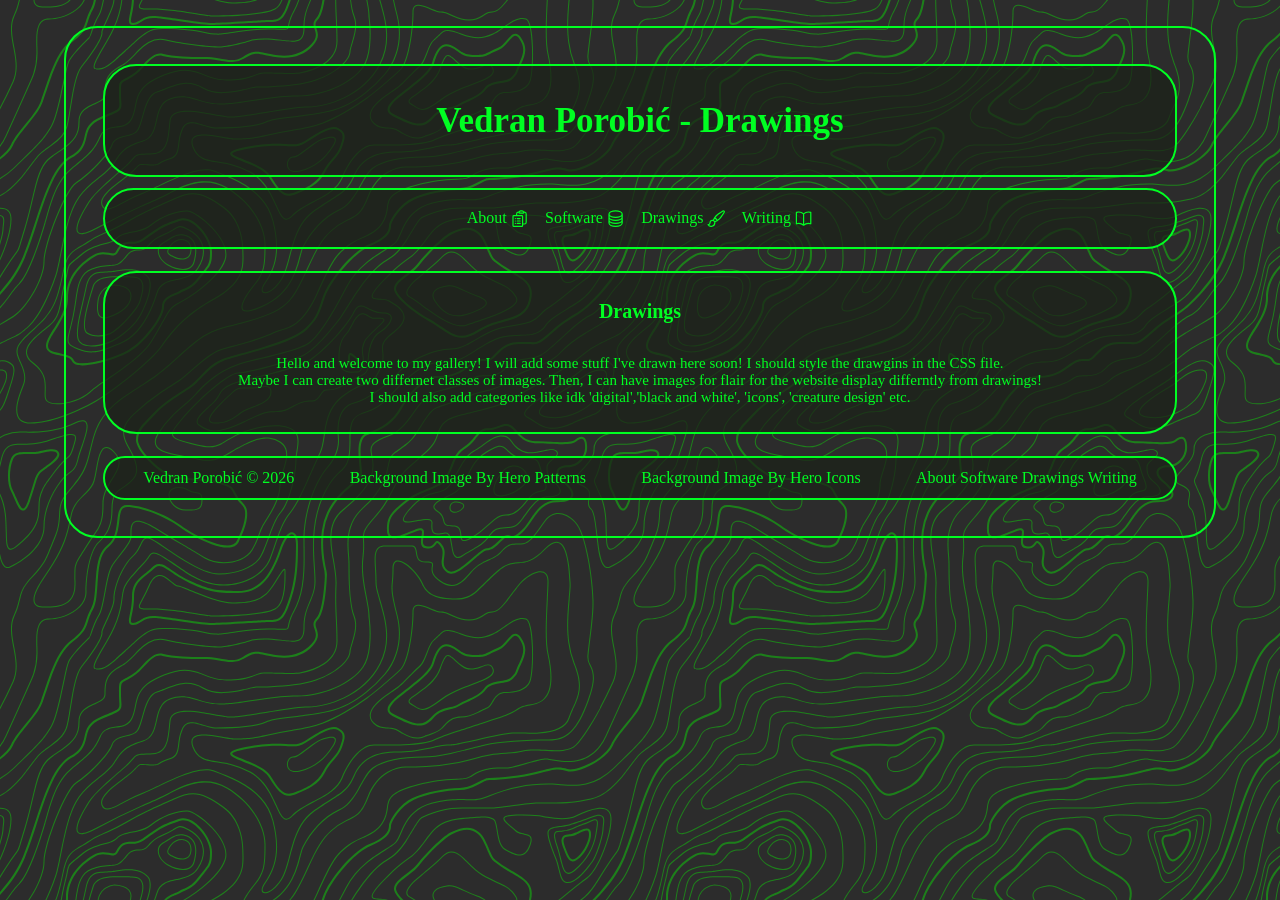
==== page_drawings.html @ f45a0b67 "Added WIP pages for each section, index.html now links to them." ====
<!DOCTYPE html>
<html>
<head>
    <meta charset="UTF-8">
    <meta name="viewport" content="width=device-width, initial-scale=1.0">
    <link rel="stylesheet" href="styles.css">
    <link rel="icon" type="image/x-icon" href="favicon.ico">
    <title>Vedran Porobic Portfolio</title>
</head>

<body>
    <header>
        <h1>Vedran Porobić - Drawings</h1>
    </header>

    <ul>
        <li><a href="index.html">About <svg xmlns="http://www.w3.org/2000/svg" fill="none" viewBox="0 0 24 24" stroke-width="1.5" stroke="currentColor" class="link_icon">
  <path stroke-linecap="round" stroke-linejoin="round" d="M9 12h3.75M9 15h3.75M9 18h3.75m3 .75H18a2.25 2.25 0 0 0 2.25-2.25V6.108c0-1.135-.845-2.098-1.976-2.192a48.424 48.424 0 0 0-1.123-.08m-5.801 0c-.065.21-.1.433-.1.664 0 .414.336.75.75.75h4.5a.75.75 0 0 0 .75-.75 2.25 2.25 0 0 0-.1-.664m-5.8 0A2.251 2.251 0 0 1 13.5 2.25H15c1.012 0 1.867.668 2.15 1.586m-5.8 0c-.376.023-.75.05-1.124.08C9.095 4.01 8.25 4.973 8.25 6.108V8.25m0 0H4.875c-.621 0-1.125.504-1.125 1.125v11.25c0 .621.504 1.125 1.125 1.125h9.75c.621 0 1.125-.504 1.125-1.125V9.375c0-.621-.504-1.125-1.125-1.125H8.25ZM6.75 12h.008v.008H6.75V12Zm0 3h.008v.008H6.75V15Zm0 3h.008v.008H6.75V18Z" />
</svg></a></li>
        <li><a href="page_software.html">Software <svg xmlns="http://www.w3.org/2000/svg" fill="none" viewBox="0 0 24 24" stroke-width="1.5" stroke="currentColor" class="link_icon">
  <path stroke-linecap="round" stroke-linejoin="round" d="M20.25 6.375c0 2.278-3.694 4.125-8.25 4.125S3.75 8.653 3.75 6.375m16.5 0c0-2.278-3.694-4.125-8.25-4.125S3.75 4.097 3.75 6.375m16.5 0v11.25c0 2.278-3.694 4.125-8.25 4.125s-8.25-1.847-8.25-4.125V6.375m16.5 0v3.75m-16.5-3.75v3.75m16.5 0v3.75C20.25 16.153 16.556 18 12 18s-8.25-1.847-8.25-4.125v-3.75m16.5 0c0 2.278-3.694 4.125-8.25 4.125s-8.25-1.847-8.25-4.125" />
</svg></a></li>
        <li><a href="page_drawings.html">Drawings <svg xmlns="http://www.w3.org/2000/svg" fill="none" viewBox="0 0 24 24" stroke-width="1.5" stroke="currentColor" class="link_icon">
  <path stroke-linecap="round" stroke-linejoin="round" d="M9.53 16.122a3 3 0 0 0-5.78 1.128 2.25 2.25 0 0 1-2.4 2.245 4.5 4.5 0 0 0 8.4-2.245c0-.399-.078-.78-.22-1.128Zm0 0a15.998 15.998 0 0 0 3.388-1.62m-5.043-.025a15.994 15.994 0 0 1 1.622-3.395m3.42 3.42a15.995 15.995 0 0 0 4.764-4.648l3.876-5.814a1.151 1.151 0 0 0-1.597-1.597L14.146 6.32a15.996 15.996 0 0 0-4.649 4.763m3.42 3.42a6.776 6.776 0 0 0-3.42-3.42" />
</svg></a></li>
        <li><a href="page_writing.html">Writing <svg xmlns="http://www.w3.org/2000/svg" fill="none" viewBox="0 0 24 24" stroke-width="1.5" stroke="currentColor" class="link_icon">
  <path stroke-linecap="round" stroke-linejoin="round" d="M12 6.042A8.967 8.967 0 0 0 6 3.75c-1.052 0-2.062.18-3 .512v14.25A8.987 8.987 0 0 1 6 18c2.305 0 4.408.867 6 2.292m0-14.25a8.966 8.966 0 0 1 6-2.292c1.052 0 2.062.18 3 .512v14.25A8.987 8.987 0 0 0 18 18a8.967 8.967 0 0 0-6 2.292m0-14.25v14.25" />
</svg></a></li>
    </ul>

    <div class="box">
        <div>
            <h2>Drawings</h2>
            <p>
                Hello and welcome to my gallery! I will add some stuff I've drawn here soon! I should style the drawgins in the CSS file.<br>
                Maybe I can create two differnet classes of images. Then, I can have images for flair for the website display differntly from drawings!<br>
                I should also add categories like idk 'digital','black and white', 'icons', 'creature design' etc.
            </p>
        </div>
    </div>

    <footer>
        <div style="display: flex; align-items: center; justify-content: space-around;">
            <span>Vedran Porobić © 2026</span>
            <a class="footer_link" href="https://heropatterns.com/">Background Image By Hero Patterns</a>
            <a class="footer_link" href="https://heroicons.com/">Background Image By Hero Icons</a>
            <div>
                <a class="footer_link" href=#about>About</a> 
                <a class="footer_link" href=#software>Software</a> 
                <a class="footer_link" href=#drawings>Drawings</a> 
                <a class="footer_link" href=#writing>Writing</a>
            </div>
        </div>
    </footer>

</body>
</html>
---- styles.css ----
* {
  box-sizing: border-box;
}

body {
  background-image: url("data:image/svg+xml,%3Csvg xmlns='http://www.w3.org/2000/svg' width='600' height='600' viewBox='0 0 600 600'%3E%3Cpath fill='%2304ff00' fill-opacity='0.4' d='M600 325.1v-1.17c-6.5 3.83-13.06 7.64-14.68 8.64-10.6 6.56-18.57 12.56-24.68 19.09-5.58 5.95-12.44 10.06-22.42 14.15-1.45.6-2.96 1.2-4.83 1.9l-4.75 1.82c-9.78 3.75-14.8 6.27-18.98 10.1-4.23 3.88-9.65 6.6-16.77 8.84-1.95.6-3.99 1.17-6.47 1.8l-6.14 1.53c-5.29 1.35-8.3 2.37-10.54 3.78-3.08 1.92-6.63 3.26-12.74 5.03a384.1 384.1 0 0 1-4.82 1.36c-2.04.58-3.6 1.04-5.17 1.52a110.03 110.03 0 0 0-11.2 4.05c-2.7 1.15-5.5 3.93-8.78 8.4a157.68 157.68 0 0 0-6.15 9.2c-5.75 9.07-7.58 11.74-10.24 14.51a50.97 50.97 0 0 1-4.6 4.22c-2.33 1.9-10.39 7.54-11.81 8.74a14.68 14.68 0 0 0-3.67 4.15c-1.24 2.3-1.9 4.57-2.78 8.87-2.17 10.61-3.52 14.81-8.2 22.1-4.07 6.33-6.8 9.88-9.83 12.99-.47.48-.95.96-1.5 1.48l-3.75 3.56c-1.67 1.6-3.18 3.12-4.86 4.9a42.44 42.44 0 0 0-9.89 16.94c-2.5 8.13-2.72 15.47-1.76 27.22.47 5.82.51 6.36.51 8.18 0 10.51.12 17.53.63 25.78.24 4.05.56 7.8.97 11.22h.9c-1.13-9.58-1.5-21.83-1.5-37 0-1.86-.04-2.4-.52-8.26-.94-11.63-.72-18.87 1.73-26.85a41.44 41.44 0 0 1 9.65-16.55c1.67-1.76 3.18-3.27 4.83-4.85.63-.6 3.13-2.96 3.75-3.57a71.6 71.6 0 0 0 1.52-1.5c3.09-3.16 5.86-6.76 9.96-13.15 4.77-7.42 6.15-11.71 8.34-22.44.86-4.21 1.5-6.4 2.68-8.6.68-1.25 1.79-2.48 3.43-3.86 1.38-1.15 9.43-6.8 11.8-8.72 1.71-1.4 3.26-2.81 4.7-4.3 2.72-2.85 4.56-5.54 10.36-14.67a156.9 156.9 0 0 1 6.1-9.15c3.2-4.33 5.9-7.01 8.37-8.07 3.5-1.5 7.06-2.77 11.1-4.02a233.84 233.84 0 0 1 7.6-2.2l2.38-.67c6.19-1.79 9.81-3.16 12.98-5.15 2.14-1.33 5.08-2.33 10.27-3.65l6.14-1.53c2.5-.63 4.55-1.2 6.52-1.82 7.24-2.27 12.79-5.06 17.15-9.05 4.05-3.72 9-6.2 18.66-9.9l4.75-1.82c1.87-.72 3.39-1.31 4.85-1.91 10.1-4.15 17.07-8.32 22.76-14.4 6.05-6.45 13.95-12.4 24.49-18.92 1.56-.96 7.82-4.6 14.15-8.33v-64.58c-4 8.15-8.52 14.85-12.7 17.9-2.51 1.82-5.38 4.02-9.04 6.92a1063.87 1063.87 0 0 0-6.23 4.98l-1.27 1.02a2309.25 2309.25 0 0 1-4.87 3.9c-7.55 6-12.9 10.05-17.61 13.19-3.1 2.06-3.86 2.78-8.06 7.13-5.84 6.07-11.72 8.62-29.15 10.95-11.3 1.5-20.04 4.91-30.75 11.07-1.65.94-7.27 4.27-6.97 4.1-2.7 1.58-4.69 2.69-6.64 3.66-5.63 2.8-10.47 4.17-15.71 4.17-17.13 0-41.44 11.51-51.63 22.83-12.05 13.4-31.42 27.7-45.25 31.16-7.4 1.85-11.85 7.05-14.04 14.69-1.26 4.4-1.58 8.28-1.58 13.82 0 .82.01.98.24 3.63.45 5.18.35 8.72-.77 13.26-1.53 6.2-4.89 12.6-10.59 19.43-13.87 16.65-22.88 46.58-22.88 71.68 0 2.39.02 4.26.06 8.75.12 10.8.1 15.8-.22 21.95-.56 11.18-2.09 20.73-5 29.3h-1.05c2.94-8.56 4.49-18.12 5.05-29.35.31-6.13.34-11.1.22-21.9-.04-4.48-.06-6.36-.06-8.75 0-25.32 9.07-55.47 23.12-72.32 5.6-6.72 8.88-12.99 10.38-19.03 1.09-4.4 1.18-7.85.74-12.93-.23-2.7-.24-2.86-.24-3.72 0-5.62.32-9.57 1.62-14.1 2.28-7.95 6.97-13.44 14.76-15.39 13.6-3.4 32.82-17.59 44.75-30.84C409 360.14 433.58 348.5 451 348.5c5.07 0 9.77-1.33 15.26-4.07 1.93-.96 3.9-2.05 6.58-3.62-.3.18 5.33-3.16 6.98-4.11 10.82-6.21 19.66-9.67 31.11-11.2 17.23-2.3 22.9-4.75 28.57-10.64 4.25-4.41 5.04-5.16 8.22-7.28 4.68-3.11 10.01-7.14 17.55-13.14a1113.33 1113.33 0 0 0 4.86-3.89l1.28-1.02a4668.54 4668.54 0 0 1 6.23-4.98c3.67-2.9 6.55-5.12 9.07-6.95 4.37-3.19 9.16-10.56 13.29-19.4v66.9zm0-116.23c-.62.01-1.27.06-1.95.13-6.13.63-13.83 3.45-21.83 7.45-3.64 1.82-8.46 2.67-14.17 2.71-4.7.04-9.72-.47-14.73-1.33-1.7-.3-3.26-.61-4.67-.93a31.55 31.55 0 0 0-3.55-.57 273.4 273.4 0 0 0-16.66-.88c-10.42-.16-17.2.74-17.97 2.73-.38.97.6 2.55 3.03 4.87 1.01.97 2.22 2.03 4.04 3.55a1746.07 1746.07 0 0 0 4.79 4.02c1.39 1.2 3.1 1.92 5.5 2.5.7.16.86.2 2.64.54 3.53.7 5.03 1.25 6.15 2.63 1.41 1.76 1.4 4.54-.15 8.88-2.44 6.83-5.72 10.05-10.19 10.33-3.63.23-7.6-1.29-14.52-5.06-4.53-2.47-6.82-7.3-8.32-15.26-.17-.87-.32-1.78-.5-2.86l-.43-2.76c-1.05-6.58-1.9-9.2-3.73-10.11-.81-.4-1.59-.74-2.36-1-2.27-.77-4.6-1.02-8.1-.92-2.29.07-14.7 1-13.77.93-20.55 1.37-28.8 5.05-37.09 14.99a133.07 133.07 0 0 0-4.25 5.44l-2.3 3.09-2.51 3.32c-4.1 5.36-7.06 8.48-10.39 11.12-.65.52-1.33 1.04-2.13 1.62l-4.11 2.94a106.8 106.8 0 0 0-5.16 3.99c-4.55 3.74-9.74 8.6-16.25 15.38-8.25 8.58-11.78 13.54-11.7 15.95.07 1.65 1.64 2.11 6.79 2.38 1.61.09 2.15.12 2.98.2 2.95.24 5.09.73 6.81 1.68 7.48 4.15 11.63 7.26 13.95 11.58 3.3 6.15.8 12.88-8.89 20.26-8.28 6.3-11.1 10.37-11.31 14.96-.06 1.17 0 1.93.26 4.43.69 6.47.25 10.65-2.8 17.42a44.23 44.23 0 0 1-4.16 7.53c-2.82 3.97-5.47 5.74-10.6 7.69-.43.16-3.34 1.23-4.27 1.59-1.8.68-3.38 1.36-5.01 2.14-4.18 2-8.4 4.6-13.1 8.24-8.44 6.51-13.23 14.56-15.98 25.06-1.1 4.2-1.55 6.81-2.8 15.21-1.26 8.6-2.17 12.64-4.08 16.55-2.1 4.28-11.93 26.59-12.97 28.88a382.7 382.7 0 0 1-6.37 13.41c-4.07 8.11-7.61 14.07-10.73 17.81-5.38 6.46-8.98 14.37-13.77 28.42a810.14 810.14 0 0 0-1.89 5.6c-1.8 5.35-2.96 8.6-4.26 11.85-6.13 15.32-25.43 26.31-46.46 26.31-11.2 0-20.58-2.74-31.02-8.55-5.6-3.13-4.55-2.42-22.26-14.54-14.33-9.8-17.7-10.73-20.47-6.9-.37.5-1.81 2.74-1.83 2.77a52.24 52.24 0 0 1-4.94 5.9c-.73.79-5.52 5.87-6.97 7.45-2.38 2.6-4.3 4.81-5.98 6.93a45.6 45.6 0 0 0-5.08 7.66c-1.29 2.57-1.9 5.25-2.66 10.6a997.6 997.6 0 0 1-.46 3.18h-1l.47-3.32c.77-5.45 1.4-8.2 2.75-10.9a46.54 46.54 0 0 1 5.2-7.84c1.7-2.14 3.63-4.38 6.03-6.98 1.45-1.59 6.24-6.68 6.96-7.46a51.58 51.58 0 0 0 4.84-5.78s1.47-2.26 1.86-2.8c3.25-4.5 7.08-3.44 21.84 6.67 17.67 12.08 16.62 11.38 22.19 14.48 10.3 5.73 19.5 8.43 30.53 8.43 20.65 0 39.57-10.77 45.54-25.69a219.7 219.7 0 0 0 4.24-11.8 6752.32 6752.32 0 0 0 1.88-5.6c4.83-14.16 8.47-22.14 13.96-28.73 3.05-3.66 6.56-9.57 10.6-17.61 1.97-3.93 4.04-8.31 6.35-13.38 1.03-2.28 10.88-24.61 12.98-28.91 1.85-3.79 2.75-7.76 4-16.25 1.24-8.44 1.7-11.07 2.81-15.32 2.8-10.7 7.71-18.94 16.33-25.6a73.18 73.18 0 0 1 13.29-8.35c1.66-.8 3.27-1.48 5.08-2.18.94-.36 3.86-1.43 4.28-1.59 4.95-1.88 7.44-3.55 10.14-7.33 1.35-1.9 2.68-4.3 4.06-7.37 2.97-6.58 3.39-10.59 2.72-16.9a27.13 27.13 0 0 1-.27-4.58c.22-4.94 3.21-9.24 11.7-15.7 9.33-7.11 11.66-13.34 8.62-19-2.2-4.09-6.25-7.12-13.55-11.17-1.57-.88-3.6-1.33-6.42-1.57-.8-.07-1.34-.1-2.95-.19-5.77-.3-7.63-.85-7.72-3.34-.1-2.81 3.5-7.87 11.97-16.69 6.53-6.8 11.75-11.69 16.33-15.45 1.79-1.47 3.42-2.72 5.2-4.03l4.12-2.94c.79-.58 1.46-1.08 2.1-1.59 3.26-2.6 6.16-5.65 10.21-10.94a383.2 383.2 0 0 0 2.5-3.32l2.31-3.09c1.8-2.39 3.04-4 4.29-5.48 8.47-10.17 16.98-13.96 37.27-15.3-.44.02 12-.9 14.32-.98 3.62-.1 6.05.16 8.46.98.8.27 1.62.62 2.47 1.04 2.27 1.14 3.17 3.87 4.27 10.85l.44 2.76c.17 1.07.33 1.97.5 2.83 1.44 7.69 3.62 12.29 7.8 14.57 6.76 3.68 10.6 5.15 13.99 4.94 4-.25 6.99-3.17 9.3-9.67 1.45-4.04 1.46-6.49.32-7.92-.9-1.12-2.28-1.62-5.57-2.27a55.8 55.8 0 0 1-2.67-.55c-2.54-.6-4.39-1.4-5.93-2.71a252.63 252.63 0 0 0-4.78-4.01 84.35 84.35 0 0 1-4.08-3.6c-2.73-2.6-3.86-4.43-3.28-5.95 1.02-2.64 7.82-3.54 18.93-3.37a230.56 230.56 0 0 1 16.73.88c2.76.39 3.2.49 3.68.6 1.4.3 2.95.62 4.62.91a82.9 82.9 0 0 0 14.56 1.32c5.56-.04 10.24-.86 13.73-2.6 8.1-4.05 15.89-6.9 22.17-7.56.7-.07 1.4-.11 2.05-.13v1zm0-100.94v1.5c-8.62 16.05-17.27 29.55-23.65 35.92-3.19 3.2-7.62 4.9-13.54 5.56-4.45.48-8.28.4-19.18-.2-9.91-.55-15.32-.44-20.52.78a84.05 84.05 0 0 1-15 2.11l-2.25.14c-12.49.75-19.37 1.78-32.72 5.74-4.5 1.33-9.27 2.49-14.3 3.48a246.27 246.27 0 0 1-32.6 3.97c-7.56.45-13.21.57-20.24.57-5.4 0-11.9 1.61-18 5.18-8.3 4.87-15.06 12.87-19.53 24.5a68.57 68.57 0 0 1-4.56 9.8c-3.6 6.2-6.92 8.99-13.38 12.18l-4.03 1.96a64.48 64.48 0 0 0-15.16 10.25c-8.2 7.33-13.72 16.63-22.54 35.6l-2.08 4.49c-7.3 15.7-11.5 23.3-17.35 29.87-7.7 8.66-20.25 14.42-40.31 20.08-4.37 1.23-19.04 5.08-19.24 5.13-6.92 1.87-11.68 3.34-15.63 4.92-10.55 4.22-18.71 10.52-36.38 26.52l-1.7 1.54c-8.58 7.76-13.41 11.9-18.81 15.88-3.95 2.9-8 5.67-12.97 8.91-2.06 1.34-10.3 6.6-12.33 7.94-11.52 7.5-18.53 13.04-24.62 20.08a62.01 62.01 0 0 0-6.44 8.85c-4.13 6.91-6.27 13.15-9.2 25.11l-1.54 6.26c-.6 2.45-1.15 4.54-1.72 6.58-2.97 10.7-6.9 17.36-14.78 26.91L69.6 491a148.51 148.51 0 0 0-4.19 5.3 23.9 23.9 0 0 0-3.44 6.28c-1.16 3.23-1.52 5.9-1.87 11.94-.58 10.05-1.42 15.04-4.63 22.67-1.57 3.72-5.66 14.02-6.41 15.8a73.46 73.46 0 0 1-3.57 7.4c-2.88 5.14-6.71 10.12-13.12 16.95-5.96 6.36-8.87 10.9-10.61 16a56.88 56.88 0 0 0-1.38 4.82l-.46 1.84h-1.03l.52-2.08c.52-2.09.92-3.49 1.4-4.9 1.8-5.25 4.78-9.9 10.84-16.36 6.35-6.78 10.13-11.7 12.97-16.77a72.5 72.5 0 0 0 3.52-7.29c.75-1.76 4.84-12.06 6.4-15.8 3.17-7.5 3.99-12.4 4.56-22.33.35-6.14.72-8.88 1.93-12.23a24.9 24.9 0 0 1 3.58-6.54c1.27-1.7 2.6-3.37 4.22-5.34l4.11-4.95c7.8-9.46 11.66-16 14.59-26.54.56-2.04 1.1-4.12 1.71-6.56l1.53-6.26c2.96-12.04 5.13-18.36 9.32-25.39 1.84-3.08 4-6.05 6.54-8.99 6.17-7.12 13.24-12.7 24.83-20.26 2.05-1.33 10.28-6.6 12.33-7.94 4.96-3.22 9-5.98 12.92-8.87 5.37-3.95 10.19-8.08 18.74-15.82l1.7-1.54c17.76-16.09 25.98-22.43 36.67-26.7 4-1.6 8.8-3.09 15.75-4.96.21-.06 14.87-3.9 19.22-5.13 19.9-5.61 32.32-11.31 39.85-19.78 5.76-6.48 9.93-14.02 17.18-29.64l2.09-4.5c8.87-19.07 14.44-28.46 22.77-35.9a65.48 65.48 0 0 1 15.38-10.4l4.04-1.97c6.3-3.1 9.47-5.77 12.96-11.77a67.6 67.6 0 0 0 4.48-9.67c4.56-11.84 11.47-20.02 19.97-25 6.25-3.66 12.93-5.32 18.5-5.32 7.01 0 12.65-.12 20.17-.57a245.3 245.3 0 0 0 32.47-3.96c5-.98 9.75-2.13 14.22-3.45 13.43-3.98 20.38-5.02 32.94-5.78l2.24-.14c5.76-.37 9.8-.9 14.85-2.09 5.31-1.25 10.79-1.35 22.6-.7 9.04.5 12.84.58 17.21.1 5.71-.62 9.94-2.26 12.95-5.26 6.44-6.45 15.3-20.37 24.35-36.72zm0 450.21c-1.28-4.6-2.2-10.55-3.33-20.25l-.24-2.04-.23-2.03c-1.82-15.7-3.07-21.98-5.55-24.47-2.46-2.46-3.04-5.03-2.52-8.64.1-.6.18-1.1.39-2.15.69-3.54.77-5.04.08-6.84-.91-2.38-3.31-4.41-7.79-6.26-5.08-2.09-6.52-4.84-4.89-8.44.66-1.45 1.79-3.02 3.52-5.01 1.04-1.2 5.48-5.96 5.08-5.53 6.15-6.7 8.98-11.34 8.98-16.48a15.2 15.2 0 0 1 6.5-12.89v1.26a14.17 14.17 0 0 0-5.5 11.63c0 5.47-2.93 10.29-9.24 17.16.38-.42-4.04 4.33-5.07 5.5-1.67 1.93-2.75 3.43-3.36 4.77-1.37 3.04-.23 5.22 4.36 7.1 4.71 1.95 7.32 4.16 8.34 6.83.78 2.04.7 3.67-.03 7.4-.2 1.03-.3 1.51-.38 2.09-.48 3.33.03 5.59 2.23 7.8 2.74 2.74 3.98 8.96 5.84 25.06l.24 2.03.23 2.04c.82 7.01 1.53 12.06 2.34 16.03v4.33zm0-62.16c-1.4-3.13-4.43-9.9-4.95-11.17-1.02-2.53-1.25-3.8-.91-5.18.2-.84 2.05-4.68 2.32-5.33a70.79 70.79 0 0 0 3.54-11.2v3.99a62.82 62.82 0 0 1-2.62 7.6c-.31.75-2.09 4.46-2.27 5.18-.28 1.12-.08 2.22.87 4.57.41 1.02 2.5 5.7 4.02 9.09v2.45zm0-85.09c-1.65 1.66-3.66 2.9-6.4 4.13-.25.1-13.97 5.47-20.4 8.43-9.35 4.32-16.7 5.9-23.03 5.25-5.08-.53-9.02-2.25-14.77-5.92l-3.2-2.07a77.4 77.4 0 0 0-5.44-3.27c-4.05-2.18-3.25-5.8 1.47-10.47 3.71-3.68 9.6-7.93 18.73-13.8l4.46-2.82c17.95-11.33 18.22-11.5 22.27-14.74 11.25-9 19.69-14.02 26.31-15.1v1.02c-6.37 1.1-14.62 6-25.69 14.86-4.1 3.28-4.34 3.44-22.36 14.8a652.4 652.4 0 0 0-4.45 2.83c-9.07 5.83-14.92 10.05-18.57 13.66-4.31 4.28-4.95 7.13-1.7 8.88 1.7.91 3.29 1.88 5.5 3.3l3.2 2.08c5.64 3.59 9.45 5.25 14.34 5.76 6.13.64 13.32-.9 22.52-5.15 6.46-2.98 20.18-8.35 20.4-8.44 3.04-1.37 5.1-2.71 6.81-4.69v1.47zm0-41.37v1c-6.56.26-12.11 3.13-19.71 9.08l-4.63 3.68a51.87 51.87 0 0 1-4.4 3.14c-.82.52-5.51 3.33-6.22 3.76-3.31 2-6.15 3.8-8.87 5.6a112.61 112.61 0 0 0-8.16 5.92c-4.61 3.72-7.4 6.9-7.97 9.35-.63 2.67 1.48 4.53 7.05 5.46 10.7 1.78 20.92-.05 30.45-4.65a61.96 61.96 0 0 0 17.1-12.2 41.8 41.8 0 0 0 5.36-7.42v1.92a38.94 38.94 0 0 1-4.64 6.19 62.95 62.95 0 0 1-17.39 12.41c-9.7 4.68-20.13 6.55-31.05 4.73-6.06-1-8.65-3.29-7.85-6.67.64-2.74 3.53-6.05 8.31-9.9 2.35-1.9 5.1-3.88 8.24-5.97 2.73-1.82 5.58-3.61 8.9-5.62.72-.44 5.4-3.24 6.22-3.75 1.26-.8 2.6-1.76 4.3-3.09.8-.62 3.9-3.1 4.63-3.67 7.77-6.1 13.49-9.04 20.33-9.3zm0-154.6v1c-1.75-.24-4.3.23-7.82 1.55-10.01 3.75-13.8 5.07-19.15 6.76-1.78.56-2.63.83-3.87 1.24-1.48.5-3.16.76-6.74 1.16a1550.34 1550.34 0 0 0-2.64.3c-7.8.94-11.28 2.47-11.28 6.07 0 4.45 2.89 13.18 7.96 25.81a57.34 57.34 0 0 1 2.33 7.6 258.32 258.32 0 0 1 .84 3.46c1.86 7.62 3.17 10.71 5.56 11.67 2.21.88 4.7.6 7.47-.72 3.48-1.69 7.22-4.94 11.2-9.47 1.52-1.7 2.97-3.49 4.59-5.57l3.16-4.1c2.59-3.23 6.07-12.21 8.39-20.23v3.45c-2.29 7.2-5.27 14.5-7.61 17.41-.44.55-2.67 3.46-3.15 4.09-1.63 2.1-3.1 3.9-4.62 5.62-4.08 4.61-7.9 7.94-11.53 9.7-2.99 1.44-5.77 1.75-8.28.74-2.84-1.13-4.2-4.34-6.15-12.35a2097.48 2097.48 0 0 1-.84-3.46c-.8-3.2-1.47-5.45-2.28-7.46-5.14-12.8-8.04-21.55-8.04-26.19 0-4.37 3.84-6.06 12.16-7.07a160.9 160.9 0 0 1 2.65-.3c3.5-.39 5.15-.64 6.53-1.1 1.26-.42 2.1-.7 3.88-1.26 5.34-1.68 9.11-3 19.1-6.74 3.53-1.32 6.22-1.84 8.18-1.61zM0 292c10.13-11.31 18.13-23.2 23.07-35.39 3.3-8.14 6.09-16.12 10.81-30.55l1.59-4.84c6.53-19.94 10.11-29.82 14.77-39.56 6.07-12.72 12.55-21.18 20.27-25.54 6.66-3.76 10.2-7.86 12.22-13.15a46.6 46.6 0 0 0 1.86-6.58c1.23-5.2 2.05-7.59 3.93-10.36 2.45-3.62 6.27-6.53 12.1-8.96 15.78-6.58 16.73-7.04 18.05-9.01.65-.98.83-2.15.74-4.51-.03-.73-.23-3.82-.24-4A93.8 93.8 0 0 1 119 94c0-10.04.18-11.37 2.37-13.15.52-.42 1.13-.8 2.07-1.3.27-.14 2.18-1.12 2.84-1.48a68.4 68.4 0 0 0 9.12-5.87c2.06-1.54 2.64-2.14 8.01-7.93 3.78-4.09 6.21-6.36 8.96-8.12 3.64-2.33 7.2-3.12 10.9-2.11 4.4 1.2 10.81 2 18.78 2.46 6.9.4 12.9.5 21.95.5 4.87 0 8.97.47 15.4 1.57 7.77 1.33 9.3 1.54 12.38 1.54 4.05 0 7.43-.88 10.68-2.95 5.06-3.22 8.11-4.67 11.2-5.2 3.62-.64 4.77-.46 16.55 2.06 17.26 3.7 30.85 1.36 41.06-9.7 5.1-5.53 5.48-8.9 3.48-14.8-.83-2.42-1.03-3.1-1.17-4.3-.29-2.52.5-4.71 2.71-6.93 2.65-2.65 4.72-9.17 6.22-18.29h2.03c-1.56 9.71-3.77 16.65-6.83 19.7-1.79 1.8-2.36 3.39-2.14 5.28.11 1 .3 1.63 1.07 3.9 2.22 6.53 1.76 10.66-3.9 16.8-10.77 11.66-25.07 14.13-42.95 10.3-11.42-2.45-12.55-2.62-15.78-2.06-2.77.48-5.62 1.84-10.47 4.92a20.93 20.93 0 0 1-11.76 3.27c-3.25 0-4.81-.22-12.73-1.57C212.74 59.46 208.73 59 204 59c-9.1 0-15.11-.1-22.07-.5-8.09-.47-14.62-1.29-19.2-2.54-5.62-1.53-10.17 1.38-17.85 9.66-5.5 5.94-6.08 6.53-8.28 8.18a70.38 70.38 0 0 1-9.38 6.03c-.68.37-2.58 1.35-2.84 1.49-.84.44-1.35.76-1.75 1.08C121.16 83.6 121 84.8 121 94c0 1.85.06 3.54.17 5.44 0 .17.2 3.28.24 4.03.1 2.75-.13 4.29-1.08 5.71-1.67 2.5-2.27 2.8-18.95 9.74-5.48 2.29-8.99 4.96-11.2 8.24-1.71 2.51-2.47 4.73-3.64 9.7-.83 3.5-1.21 4.92-1.94 6.83-2.18 5.73-6.05 10.19-13.1 14.18-7.3 4.12-13.55 12.28-19.46 24.66-4.6 9.64-8.17 19.46-14.67 39.32l-1.58 4.84c-4.75 14.47-7.54 22.48-10.86 30.69-5.28 13.01-13.95 25.65-24.93 37.6v-2.97zm0 78v-.5l1-.01c6.32 0 7.47 5.2 4.6 13.36a60.36 60.36 0 0 1-5.6 11.3v-1.92a57.76 57.76 0 0 0 4.65-9.72c2.69-7.6 1.71-12.02-3.65-12.02-.34 0-.67 0-1 .02v-46.59a340.96 340.96 0 0 0 13.71-8.34c13.66-9.46 29.79-37.6 29.79-53.59 0-18.1 21.57-72.64 32.23-79.42 12.71-8.09 32.24-27.96 35.8-37.75 1.93-5.3 5.5-7.27 14.42-9.37 6.15-1.44 8.64-2.42 10.67-4.79 1.5-1.74 2.72-4.79 4.33-10.3.23-.78 1.9-6.68 2.43-8.46 3.62-12.08 7.3-18.49 13.47-20.39 2.5-.76 3.03-.98 9.74-3.7 7.49-3.03 11.97-4.43 17.12-4.92 6.75-.65 13.13.75 19.55 4.67 5.43 3.32 12.19 4.72 20.17 4.56 6.03-.12 12.2-1.07 19.83-2.8 1.82-.4 7.38-1.74 8.26-1.94 2.69-.6 4.34-.89 5.48-.89 4.97 0 8.93-.05 14.2-.27 7.9-.32 15.56-.92 22.75-1.88 8.5-1.14 15.9-2.73 21.88-4.82 18.9-6.62 32.64-18.3 33.67-27.59.29-2.56.4-2.96 2.79-11.11 2.33-7.95 3.21-12.93 2.72-18.23-.2-2.24-.69-4.38-1.48-6.42-1.5-3.92-2.63-9.4-3.43-16.18h.9c.77 6.47 1.89 11.72 3.47 15.82a24.93 24.93 0 0 1 1.54 6.69c.5 5.46-.4 10.54-2.77 18.6-2.36 8.06-2.47 8.47-2.74 10.95-1.09 9.75-15.1 21.68-34.33 28.41-6.06 2.12-13.52 3.72-22.09 4.87-7.22.96-14.92 1.57-22.83 1.89-5.3.21-9.27.27-14.25.27-1.04 0-2.64.27-5.26.87-.87.2-6.43 1.53-8.26 1.94-7.68 1.73-13.92 2.7-20.03 2.82-8.15.17-15.1-1.27-20.71-4.7-6.23-3.81-12.4-5.16-18.93-4.54-5.04.48-9.44 1.86-16.84 4.86-6.75 2.74-7.29 2.95-9.82 3.73-5.73 1.76-9.28 7.96-12.81 19.72-.53 1.77-2.2 7.66-2.43 8.46-1.66 5.65-2.91 8.78-4.53 10.67-2.22 2.58-4.84 3.62-12.01 5.3-7.8 1.83-11.13 3.66-12.9 8.54-3.65 10.04-23.32 30.06-36.2 38.25C65.94 190 44.5 244.2 44.5 262c0 16.34-16.3 44.78-30.22 54.41-2.14 1.48-8.24 5.12-14.28 8.68v-1.16 46.09zm0-173.7v-1.11c7.42-3.82 14.55-10.23 21.84-18.98 3.8-4.56 14.21-18.78 15.79-20.55 1.8-2.04 4.06-3.96 7.42-6.45 1.08-.8 4.92-3.57 5.49-3.99 9.36-6.85 14-11.96 15.98-19.36.8-2.98 1.54-6.78 2.46-12.3.23-1.44 2-12.46 2.56-15.79 2.87-16.77 5.73-26.79 10.07-32.1C92.46 52.43 101.5 38.13 101.5 33c0-2.54.34-3.35 6.05-15.71.68-1.49 1.25-2.74 1.77-3.93 2.5-5.75 3.9-10.04 4.14-13.36h1c-.23 3.48-1.66 7.87-4.23 13.76-.52 1.2-1.09 2.45-1.78 3.95-5.54 12.01-5.95 12.99-5.95 15.29 0 5.47-9.09 19.84-20.11 33.31-4.2 5.12-7.03 15.06-9.86 31.64-.57 3.33-2.33 14.33-2.57 15.78-.92 5.56-1.67 9.38-2.48 12.4-2.05 7.68-6.82 12.93-16.35 19.91l-5.49 3.98c-3.3 2.45-5.51 4.34-7.27 6.31-1.53 1.73-11.94 15.93-15.76 20.53-7.52 9.02-14.88 15.6-22.61 19.46zm0 361.83v-4.33c.48 2.36 1 4.35 1.6 6.15 2 6.03 4.6 8.26 8.19 6.59C28.76 557.69 43.5 542.4 43.5 527c0-16.2 6.37-31.99 17.1-46.3 1.88-2.5 3.66-4.4 5.53-6 .73-.62 1.45-1.18 2.3-1.8l2-1.43c3.68-2.68 5.32-5.28 7.08-12.59.75-3.07 1.38-5.02 4.2-13.26l.63-1.88c3.24-9.58 4.56-14.97 4.17-18.65-.48-4.43-3.8-5.23-11.3-1.64a81.12 81.12 0 0 1-9.15 3.7c-13.89 4.67-26.96 5.8-42.66 5.42l-1.95-.05-1.45-.02a39.8 39.8 0 0 0-15.05 2.96A21.81 21.81 0 0 0 0 438.37v-1.26a23.55 23.55 0 0 1 4.55-2.57 40.77 40.77 0 0 1 16.92-3.02l1.95.05c15.6.38 28.57-.75 42.32-5.37a80.12 80.12 0 0 0 9.04-3.65c8.04-3.84 12.16-2.85 12.72 2.43.42 3.89-.92 9.34-4.21 19.08l-.64 1.88c-2.8 8.2-3.43 10.15-4.16 13.18-1.82 7.52-3.59 10.34-7.47 13.16l-2 1.43c-.84.6-1.54 1.15-2.25 1.75a35.45 35.45 0 0 0-5.37 5.84c-10.61 14.15-16.9 29.74-16.9 45.7 0 15.88-15 31.45-34.29 40.45-4.3 2.01-7.39-.66-9.56-7.18-.23-.68-.44-1.39-.65-2.13zm0-62.16v-2.45l1.46 3.27c2.1 4.8 3.46 10.33 4.26 16.77.66 5.3.84 9.3 1.04 18.5.2 9.32.5 12.75 1.63 15.05 1.28 2.6 3.67 2.35 8.29-1.5 17.14-14.3 21.82-22.9 21.82-38.62 0-7.17 1.1-12.39 3.7-17.68 2.27-4.67 3.65-6.62 13.4-19.62a69.8 69.8 0 0 1 7.6-8.79 44.76 44.76 0 0 1 3.54-3.06c.38-.3.64-.52.89-.74a10.47 10.47 0 0 0 2.63-3.32 35.78 35.78 0 0 0 2.26-5.94l.37-1.2.36-1.15c.29-.91.48-1.55.66-2.16.45-1.53.74-2.68.91-3.66.38-2.2.12-3.49-.85-4.15-2.35-1.61-9.28-.24-23.8 4.94-9.54 3.4-16.12 4.17-27.85 4.26-7.71.06-10.43.4-13.25 2.12-3.48 2.12-5.84 6.4-7.58 14.26-.5 2.2-.99 4.19-1.49 5.98v-3.98l.51-2.22c1.8-8.1 4.28-12.6 8.04-14.9 3.04-1.85 5.86-2.2 13.77-2.26 11.61-.09 18.1-.84 27.51-4.2 14.93-5.32 21.95-6.71 24.7-4.83 1.38.94 1.71 2.6 1.28 5.15a33.69 33.69 0 0 1-.94 3.78l-.66 2.17-.36 1.15-.37 1.2a36.64 36.64 0 0 1-2.33 6.1c-.8 1.53-1.61 2.52-2.86 3.61l-.92.77-1.02.83c-.9.74-1.65 1.4-2.47 2.18a68.84 68.84 0 0 0-7.48 8.66c-9.7 12.93-11.07 14.87-13.31 19.46-2.52 5.15-3.59 10.22-3.59 17.24 0 16.04-4.82 24.91-22.18 39.38-5.04 4.2-8.18 4.55-9.83 1.18-1.22-2.5-1.52-5.94-1.73-15.47-.2-9.16-.38-13.15-1.03-18.4-.79-6.34-2.12-11.8-4.19-16.49L0 495.98zM379.27 0h1.04l1.5 5.26c3.28 11.56 4.89 19.33 5.26 27.8.49 11.01-1.52 21.26-6.63 31.17-7.8 15.13-20.47 26.5-36.22 34.1-12.38 5.96-26.12 9.17-36.22 9.17-6.84 0-17.24 1.38-37.27 4.62l-2.27.37c-24.5 3.99-31.65 5-37.46 5-3.49 0-4.08-.08-19.54-2.8-3.56-.64-6.32-1.1-9-1.5-20.23-2.96-31-1.2-31.96 7.86-.1.85-.18 1.72-.29 2.81l-.27 2.73c-1.1 10.9-2.02 15.73-4.31 19.96-2.9 5.34-7.77 7.95-15.63 7.95-10.2 0-12.92.6-15.5 3.17.52-.51-5.03 5.85-8.16 8.7-2.75 2.5-14.32 12.55-15.77 13.83a341.27 341.27 0 0 0-6.54 5.92c-6.97 6.49-11.81 11.76-14.6 16.15-5.92 9.3-10.48 18.04-11.69 24.08-1.66 8.3 3.67 9.54 19.02 1.21a626.23 626.23 0 0 1 44.54-21.9c3.5-1.56 14.04-6.2 15.68-6.95 5.05-2.25 8.3-3.8 10.78-5.15l1.95-1.07 2.18-1.18c1.76-.94 3.38-1.76 5-2.55 18.1-8.72 34.48-10.46 50.33-1.2 22.89 13.34 38.28 37.02 38.28 56.44 0 19.12-.73 25.13-5.18 33.2a45.32 45.32 0 0 1-4.94 7.12c-6.47 7.77-11.81 16.2-12.76 21.27-1.2 6.34 4.69 7.03 20.17-.05 13.31-6.08 22.4-14.95 28.5-26.32a80.51 80.51 0 0 0 6.1-15.13c.9-2.98 3.17-11.65 3.41-12.48a29.02 29.02 0 0 1 1.75-4.83c7.47-14.93 21.09-30.5 36.25-37.24 7.61-3.38 13-9.65 19.4-20.79.84-1.48 4.26-7.64 5.14-9.17 3.52-6.1 6.22-9.7 9.37-11.98 10.15-7.4 28.7-11.1 50.29-11.1 7.52 0 16.54-1.24 27.51-3.58a420.1 420.1 0 0 0 14.96-3.52c-1.3.33 15.54-3.98 19.42-4.89 14.15-3.33 41.07-5.01 64.11-5.01 17.36 0 27.82-9.23 38.53-38.67 6.62-18.21 6.62-26.37 2.69-34.35l-1.18-2.37A13.36 13.36 0 0 1 587.5 58c0-4.03 0-4.01 2.5-24.56.46-3.73.8-6.74 1.12-9.64.9-8.45 1.38-15.2 1.38-20.8 0-.94-.02-1.94-.04-3h1c.03 1.06.04 2.06.04 3 0 5.65-.48 12.43-1.39 20.9-.3 2.91-.66 5.93-1.11 9.66-2.5 20.45-2.5 20.47-2.5 24.44 0 1.97.45 3.57 1.45 5.68.24.51 1.16 2.35 1.17 2.36 4.06 8.24 4.06 16.68-2.65 35.13-10.84 29.8-21.63 39.33-39.47 39.33-22.96 0-49.83 1.68-63.89 4.99-3.86.9-20.69 5.2-19.4 4.88a421.05 421.05 0 0 1-14.99 3.53c-11.04 2.35-20.11 3.6-27.72 3.6-21.4 0-39.76 3.67-49.7 10.9-3 2.19-5.64 5.7-9.1 11.68-.87 1.52-4.29 7.68-5.14 9.17-6.49 11.3-12 17.71-19.86 21.2-14.9 6.63-28.38 22.03-35.75 36.77a28.17 28.17 0 0 0-1.69 4.67c-.23.8-2.5 9.49-3.4 12.5a81.48 81.48 0 0 1-6.19 15.3c-6.2 11.56-15.44 20.58-28.96 26.76-16.1 7.36-23 6.55-21.58-1.04 1-5.29 6.4-13.83 12.99-21.73a44.33 44.33 0 0 0 4.82-6.96c4.35-7.88 5.06-13.77 5.06-32.72 0-19.04-15.19-42.4-37.72-55.55-15.57-9.08-31.62-7.38-49.45 1.21a132.9 132.9 0 0 0-7.14 3.71l-1.95 1.07a158.83 158.83 0 0 1-10.85 5.19c-1.65.74-12.18 5.38-15.69 6.95a625.25 625.25 0 0 0-44.46 21.86c-15.95 8.66-22.37 7.16-20.48-2.29 1.24-6.2 5.83-15.02 11.82-24.42 2.85-4.48 7.74-9.8 14.77-16.34 1.98-1.85 4.12-3.79 6.56-5.94 1.46-1.29 13.02-11.33 15.75-13.82 3.09-2.8 8.6-9.14 8.14-8.67 2.82-2.82 5.75-3.46 16.2-3.46 7.5 0 12.04-2.43 14.75-7.42 2.2-4.07 3.11-8.84 4.2-19.59l.26-2.73.3-2.81c.56-5.42 4.47-8.5 11.23-9.6 5.44-.88 12.51-.51 21.86.86 2.7.4 5.47.86 9.04 1.49 15.33 2.7 15.96 2.8 19.36 2.8 5.73 0 12.9-1.03 37.3-5l2.27-.36c20.1-3.26 30.52-4.64 37.43-4.64 9.95 0 23.54-3.18 35.78-9.08 15.57-7.5 28.09-18.73 35.78-33.65 5.02-9.75 7-19.82 6.51-30.67-.37-8.37-1.96-16.08-5.23-27.57L379.27 0zm13.68 0h1.02c.78 3.9 1.92 8.7 3.51 14.88 3.63 14.05 3.06 27.03-.75 38.77a61 61 0 0 1-11.35 20.68 138.36 138.36 0 0 1-19.32 18.77c-11.32 9.02-23.36 15.49-35.95 18.39a258.63 258.63 0 0 1-22.57 4.07c-3.17.44-6.36.85-10.3 1.32l-9.39 1.12c-11.53 1.41-17.45 2.55-21.64 4.46-9.28 4.21-28.35 6.04-49.21 6.04-1.37 0-2.8-.12-4.3-.35-2.62-.41-5-1.03-9.14-2.29-7.34-2.21-9.63-2.75-12.63-2.56-3.9.23-6.63 2.29-8.47 6.89-1.86 4.66-2.42 7.53-3.34 14.98-1.1 8.98-2.87 12.12-9.97 14.3a40.12 40.12 0 0 0-6.8 2.66c-.63.33-1.16.64-1.76 1.02l-1.34.86c-1.9 1.14-3.86 1.49-9.25 1.49-3.2 0-8.83-.55-9.51-.39-1.22.28-.75-.14-7.14 6.24-1.5 1.5-3.49 3.18-6.32 5.37-1.52 1.18-7.16 5.43-7.94 6.03-4.96 3.78-8.33 6.6-11.06 9.38-4.88 4.98-6.85 9.15-5.56 12.7 1.34 3.67 4.07 4.42 8.9 2.82a55.72 55.72 0 0 0 7.77-3.48c1.5-.77 7.78-4.13 9.37-4.96a116.8 116.8 0 0 1 12.31-5.68 162.2 162.2 0 0 0 11.04-4.84c2.04-.97 10.74-5.16 13-6.22 4.41-2.1 8.1-3.78 11.65-5.29 17.14-7.3 29.32-9.9 37.67-6.65l5.43 2.1c2.3.88 4.17 1.62 6.02 2.38a150.9 150.9 0 0 1 13.07 6c18.34 9.63 30.35 22.13 34.79 39.87 6.96 27.85 3.6 45.53-8.08 62.4-3.97 5.75-3.52 9.2.06 8.97 4.14-.28 10.21-4.95 15.11-12.52 3.1-4.8 5.1-10.45 8.05-21.53l1.69-6.35c.66-2.47 1.24-4.52 1.83-6.5 4.93-16.56 11-27.28 21.56-34.76 7.15-5.06 23.73-15.5 25.48-16.75 6.74-4.81 10.53-9.44 14.34-18 7.74-17.44 21.09-24.34 44.47-24.34 9.36 0 17.91-1.13 29.53-3.49a624.86 624.86 0 0 0 6.2-1.28c2.4-.5 4.07-.84 5.66-1.13 4.03-.74 7.04-1.1 9.61-1.1 4.44 0 9.39-1 31.39-5.99l2.95-.66c16.34-3.67 25.64-5.35 31.66-5.35 1.54 0 2.4.01 6.4.1 7.8.15 12.27.13 17.33-.2 16.41-1.06 26.73-5.36 29.8-14.56a87.1 87.1 0 0 1 3.55-8.83c-.15.31 2.29-4.96 2.9-6.38 5.38-12.3 5.57-21.92-1.44-39.44a86.4 86.4 0 0 1-5.26-20.72c-1.61-11.98-1.38-23.14.1-40.35l.2-2.12h1l-.2 2.2c-1.48 17.15-1.7 28.24-.11 40.14a85.4 85.4 0 0 0 5.2 20.47c7.1 17.78 6.91 27.67 1.43 40.22-.62 1.43-3.06 6.72-2.91 6.4a86.17 86.17 0 0 0-3.52 8.73c-3.23 9.72-13.9 14.15-30.68 15.24-5.1.33-9.58.35-17.42.2-3.98-.09-4.84-.1-6.37-.1-5.91 0-15.18 1.67-31.44 5.32l-2.95.67c-22.16 5.02-27.05 6.01-31.61 6.01-2.5 0-5.45.36-9.43 1.09-1.58.29-3.25.62-5.64 1.11a4894.21 4894.21 0 0 0-6.2 1.29c-11.68 2.37-20.3 3.51-29.73 3.51-23.02 0-36 6.71-43.53 23.66-3.9 8.8-7.82 13.58-14.7 18.5-1.78 1.27-18.36 11.7-25.48 16.75-10.34 7.32-16.3 17.87-21.19 34.23-.58 1.96-1.15 4-1.82 6.47l-1.69 6.35c-2.98 11.18-5 16.9-8.17 21.81-5.05 7.81-11.37 12.68-15.89 12.98-4.7.31-5.3-4.23-.94-10.53 11.52-16.64 14.82-34.03 7.92-61.6-4.35-17.42-16.16-29.72-34.27-39.22-4-2.1-8.2-4-12.99-5.97-1.84-.75-3.7-1.49-6-2.38l-5.43-2.08c-8.03-3.12-20.02-.58-36.92 6.63-3.52 1.5-7.21 3.19-11.61 5.27l-13 6.22c-4.71 2.22-8.16 3.75-11.11 4.88a115.87 115.87 0 0 0-12.21 5.63c-1.58.83-7.86 4.18-9.37 4.96a56.55 56.55 0 0 1-7.9 3.54c-5.3 1.75-8.62.85-10.17-3.43-1.46-4.02.66-8.5 5.8-13.74 2.75-2.82 6.16-5.66 11.15-9.48.79-.6 6.43-4.85 7.94-6.02a66.96 66.96 0 0 0 6.23-5.28c6.74-6.74 6.1-6.16 7.61-6.51.87-.2 6.69.36 9.74.36 5.22 0 7.03-.32 8.74-1.35l1.31-.84c.62-.4 1.18-.72 1.84-1.07a41.07 41.07 0 0 1 6.96-2.72c6.64-2.04 8.22-4.84 9.28-13.47.93-7.53 1.5-10.47 3.4-15.24 1.99-4.95 5.04-7.26 9.34-7.51 3.17-.2 5.5.35 12.97 2.6a63.54 63.54 0 0 0 9.02 2.26c1.45.22 2.83.34 4.14.34 20.71 0 39.7-1.82 48.8-5.96 4.32-1.96 10.29-3.1 21.93-4.53l9.4-1.12c3.92-.48 7.11-.88 10.27-1.32 8.16-1.14 15.4-2.43 22.49-4.06 12.42-2.86 24.33-9.26 35.55-18.2a137.4 137.4 0 0 0 19.18-18.64 60.02 60.02 0 0 0 11.15-20.32c3.76-11.57 4.32-24.36.75-38.23A284.86 284.86 0 0 1 392.95 0zM506.7 0h1.26c-.5.66-.9 1.18-1.17 1.51-3.95 4.96-6.9 7.92-9.82 9.57A10.02 10.02 0 0 1 492 12.5c-2.38 0-4.24.67-6.71 2.21l-2.65 1.71c-4.38 2.8-8.01 4.08-13.64 4.08-5.6 0-9.99-1.26-16.08-4.05a202.63 202.63 0 0 1-2.3-1.06l-2.18-.98c-1.6-.7-2.92-1.17-4.17-1.48a13.42 13.42 0 0 0-3.27-.43c-2.3 0-4.3-.68-11-3.37l-1.56-.62c-5-1.97-8.1-2.82-10.52-2.66-2.93.2-4.42 2.03-4.42 6.15 0 20.76-5.21 50.42-12.15 57.35-7.58 7.59-26.55 23.7-34.06 29.06-13.16 9.4-31.17 20.2-44.11 25.06a106.87 106.87 0 0 1-13.32 4.03c-3.28.78-6.6 1.43-11.25 2.24-.53.1-8.8 1.5-11.5 1.99-4.86.87-9.3 1.74-14 2.76-20.62 4.48-25.07 5.01-38.11 5.01-2.49 0-2.9-.07-14.05-2-2.42-.42-4.31-.73-6.15-1-8.11-1.19-13.83-1.36-17.64-.2-4.54 1.4-5.93 4.65-3.7 10.52 2.02 5.28 4.84 8.61 8.84 10.74 3.26 1.74 6.75 2.6 13.82 3.71 9.42 1.48 10.94 1.75 15.5 2.92a78.2 78.2 0 0 1 18.62 7.37c8.3 4.58 14.58 11.5 19.98 20.89 2.73 4.73 9.46 19.33 10.54 21.19 3.4 5.85 6.26 6.63 10.89 2 4.95-4.94 10.35-8.37 21.13-14.06.47-.25 2.06-1.1 2.12-1.12 7.98-4.21 11.92-6.51 15.87-9.54 5.11-3.9 8.66-8.1 10.77-13.11 8.52-20.24 20.75-33.31 32.46-33.31l5.5.03c10.53.08 17.35.02 24.9-.31 13.66-.62 23.78-2.09 29.39-4.67 5.85-2.7 13.42-5.49 24.18-9.02 3.46-1.14 6.29-2.05 12.7-4.1 7.7-2.45 11.08-3.54 15.17-4.9a1059.43 1059.43 0 0 1 11.33-3.72c3.67-1.2 5.96-2 8.03-2.78a59.88 59.88 0 0 0 6.66-2.94c1.87-.98 3.76-2.1 5.86-3.5 3.48-2.33 6.15-3.13 12.04-4.13l1.15-.2c5.71-1.01 9-2.3 12.76-5.63 7.82-6.96 8.58-23.18 3.84-44.52-1.7-7.67-2.1-19.28-1.57-35.47A837.22 837.22 0 0 1 546.76 0h1l-.15 3.06c-.32 6.42-.53 11.02-.68 15.62-.51 16.1-.12 27.65 1.56 35.21 4.82 21.68 4.04 38.2-4.16 45.48-3.91 3.48-7.37 4.84-13.24 5.87l-1.16.2c-5.76.99-8.32 1.75-11.65 3.98a63.73 63.73 0 0 1-5.96 3.56 60.86 60.86 0 0 1-6.77 2.99c-2.09.79-4.39 1.58-8.07 2.79a5398.31 5398.31 0 0 1-11.32 3.71c-4.1 1.37-7.48 2.46-15.18 4.92-6.42 2.04-9.24 2.95-12.7 4.08-10.73 3.53-18.27 6.3-24.07 8.98-5.76 2.66-15.97 4.14-29.77 4.77-7.56.33-14.4.39-24.95.31l-5.49-.03c-11.19 0-23.16 12.79-31.54 32.7-2.19 5.19-5.84 9.52-11.08 13.52-4.02 3.07-7.99 5.39-16.01 9.62l-2.12 1.12c-10.7 5.65-16.04 9.04-20.9 13.9-5.14 5.14-8.75 4.15-12.45-2.22-1.12-1.92-7.85-16.5-10.54-21.2-5.33-9.24-11.48-16.02-19.6-20.5a77.2 77.2 0 0 0-18.4-7.28c-4.5-1.17-6.02-1.43-15.4-2.9-7.17-1.12-10.74-2-14.13-3.81-4.22-2.25-7.2-5.77-9.3-11.27-2.43-6.39-.78-10.26 4.34-11.83 4-1.22 9.82-1.05 18.08.17 1.84.27 3.74.58 6.17 1 11.02 1.9 11.48 1.98 13.88 1.98 12.96 0 17.35-.52 37.9-4.99 4.71-1.02 9.16-1.9 14.03-2.77 2.71-.48 10.98-1.9 11.5-1.98 4.64-.81 7.95-1.46 11.2-2.23 4.55-1.07 8.76-2.34 13.2-4 12.83-4.81 30.79-15.59 43.88-24.94 7.47-5.33 26.4-21.4 33.94-28.94C407.3 61.98 412.5 32.49 412.5 12c0-4.61 1.86-6.9 5.35-7.15 2.63-.18 5.8.7 10.96 2.73l1.56.62c6.53 2.62 8.53 3.3 10.63 3.3 1.14 0 2.3.16 3.5.46 1.32.33 2.68.82 4.34 1.53a90.97 90.97 0 0 1 3.34 1.52l1.15.54c5.98 2.73 10.23 3.95 15.67 3.95 5.41 0 8.87-1.21 13.1-3.92.2-.13 2.1-1.38 2.66-1.72 2.62-1.63 4.64-2.36 7.24-2.36 1.47 0 2.94-.43 4.47-1.3 2.78-1.56 5.67-4.45 9.54-9.31l.7-.89zM324.54 600h-2.03c.49-2.96.91-6.2 1.28-9.66.44-4.1.76-8.25.98-12.21.08-1.39.14-2.65-.35-7.29-.47-1.94-.93-4.14-1.36-6.54-2.01-11.26-2.66-22.9-1.14-33.78a60.76 60.76 0 0 1 5.18-17.95 70.78 70.78 0 0 1 12.6-18.22c3.38-3.6 5.53-5.5 11.83-10.79 4.5-3.78 6.35-5.56 7.52-7.5.64-1.07.95-2.06.95-3.06 0-1.75 0-1.74-.75-9.23-.36-3.7-.57-6.3-.68-8.96-.5-12.1 1.62-19.6 8.11-21.76 15.9-5.3 25.89-12.1 33.45-25.54C409.6 390.65 425.85 376 436 376c12.36 0 20-1.96 29.41-8.8 6.76-4.92 9.5-6.6 12.47-7.46 2.22-.64 3.8-.74 9.12-.74 1.86 0 3.53-.83 5.57-2.62 1.08-.96 5.11-5.12 5.6-5.6 6.04-5.85 11.98-8.78 20.83-8.78 2.45 0 4.54.04 7.32.12 7.51.23 8.87.17 11.27-.7 3.03-1.1 5.53-3.03 14.75-11.17 8-7.06 10.72-8.92 22.87-16.47 1.44-.9 2.59-1.63 3.69-2.37a69.45 69.45 0 0 0 9.46-7.5c4.12-3.88 8.02-7.85 11.64-11.9v2.98a201.58 201.58 0 0 1-10.27 10.38c-3.18 3-6.2 5.35-9.72 7.7-1.12.76-2.28 1.5-3.75 2.4-12.05 7.5-14.71 9.32-22.6 16.28-9.46 8.35-12.01 10.32-15.39 11.55-2.74 1-4.19 1.06-12.01.82-2.76-.08-4.83-.12-7.26-.12-8.27 0-13.75 2.7-19.43 8.22-.44.43-4.52 4.64-5.68 5.66-2.37 2.09-4.46 3.12-6.89 3.12-5.1 0-6.6.1-8.56.66-2.67.78-5.29 2.37-11.85 7.15-9.8 7.13-17.85 9.19-30.59 9.19-9.22 0-24.96 14.2-34.13 30.49-7.84 13.94-18.24 21.02-34.55 26.46-5.31 1.77-7.21 8.51-6.75 19.78.1 2.6.31 5.19.68 8.84.75 7.62.75 7.58.75 9.43 0 1.38-.42 2.73-1.24 4.09-1.33 2.2-3.26 4.07-7.94 8-6.25 5.24-8.36 7.12-11.67 10.63a68.8 68.8 0 0 0-12.25 17.71 58.8 58.8 0 0 0-5 17.36c-1.49 10.66-.85 22.09 1.13 33.15.43 2.37.88 4.53 1.33 6.44.16.66.3 1.25.6 4.06a249.3 249.3 0 0 1-1.17 16.12c-.37 3.37-.78 6.53-1.25 9.44zm-13.4 0h-1.05l.12-.28c3.07-7.16 4.29-11.83 4.29-18.72 0-3.57-.07-4.93-.76-15.65-.77-12.04-1-19.64-.55-28.3.58-11.5 2.4-22.1 5.81-32.16 1.3-3.8 2.8-7.5 4.55-11.1 3.46-7.14 6.83-12.39 10.42-16.6a59.02 59.02 0 0 1 4.35-4.56c.43-.4 3-2.8 3.67-3.45 5.72-5.6 7.51-11.52 7.51-29.18 0-18.84 2.9-23.77 15.82-28.24 1.09-.37 1.92-.67 2.77-.98a51.3 51.3 0 0 0 6.1-2.7c4.95-2.6 9.64-6.22 14.44-11.42 25.5-27.63 37.15-35.16 56.37-35.16 8.28 0 14.54-1.95 22-6.3 1.78-1.03 13.82-8.82 18.16-11.27 2.83-1.59 5.66-3.03 8.63-4.39 7.92-3.6 13.97-4.45 26.6-4.8 7.53-.2 10.7-.49 14.26-1.58 4.55-1.4 8.06-4 10.93-8.43 2.2-3.41 6.85-7.08 14.66-12.06 1.61-1.03 3.27-2.05 5.65-3.5 9.53-5.85 11.56-7.13 14.81-9.57 5.34-4 9.3-8.37 13.68-14.77a204.2 204.2 0 0 0 5.62-8.75v1.9c-1.97 3.17-3.4 5.38-4.8 7.42-4.42 6.48-8.46 10.92-13.9 15-3.29 2.46-5.32 3.75-14.89 9.61a375.06 375.06 0 0 0-5.63 3.5c-7.7 4.9-12.26 8.52-14.36 11.76-3 4.63-6.7 7.39-11.48 8.85-3.68 1.12-6.9 1.42-14.53 1.63-12.5.34-18.44 1.18-26.2 4.7a111.08 111.08 0 0 0-8.56 4.35c-4.3 2.43-16.34 10.22-18.15 11.27-7.6 4.43-14.03 6.43-22.5 6.43-18.87 0-30.3 7.4-55.63 34.84-4.88 5.28-9.67 8.97-14.7 11.62-2 1.05-4 1.92-6.23 2.75-.86.32-1.7.62-5.37 1.87-5.08 1.76-7.44 3.25-9.28 6.37-2.23 3.78-3.29 9.94-3.29 20.05 0 17.9-1.87 24.07-7.8 29.89-.69.67-3.27 3.06-3.69 3.46a58.04 58.04 0 0 0-4.28 4.49c-3.53 4.14-6.86 9.32-10.28 16.38a95.19 95.19 0 0 0-4.5 10.99c-3.38 9.97-5.18 20.48-5.76 31.9-.44 8.6-.22 16.17.55 28.17.69 10.76.76 12.12.76 15.72 0 6.35-1.02 10.87-4.35 19zm25.08 0h-1c-.04-4.73.06-9.39.28-15.02.26-6.41-.4-11.79-2.53-24.37l-.31-1.86c-2.12-12.55-2.76-19.35-1.97-26.47 1.03-9.25 4.75-16.68 12-22.67 22.04-18.2 29.81-30.18 29.81-44.61 0-2.6-.3-4.81-.98-8.17-.97-4.79-1.1-5.68-.97-7.57.2-2.56 1.27-4.7 3.56-6.72 2.67-2.35 7.05-4.6 13.72-7.01 9.72-3.5 15.52-9.18 24.3-21.57l1.78-2.5c4.48-6.33 7.1-9.63 10.43-12.78 4.31-4.07 8.98-6.77 14.54-8.17 13.3-3.32 20.37-5.47 25.34-7.64a49.5 49.5 0 0 0 5.28-2.7c1.1-.65 1.75-1.04 4.24-2.6 2.7-1.68 5.22-2.08 11.38-2.28 5.44-.18 7.9-.43 10.97-1.41a21.47 21.47 0 0 0 9.54-6.22c4.87-5.3 10.03-7.61 17.79-8.9 1.07-.18 1.88-.3 3.86-.58 6.9-.97 9.94-1.69 13.48-3.62 4.5-2.45 6.79-4.44 23.46-19.68l3.14-2.85c9.65-8.71 16.12-13.83 21.42-16.48 4.25-2.12 7.6-4.69 11.22-8.6v1.45c-3.42 3.57-6.69 6-10.78 8.05-5.18 2.59-11.61 7.67-21.2 16.32l-3.12 2.85c-16.8 15.35-19.05 17.3-23.66 19.82-3.68 2-6.8 2.75-13.82 3.73-1.97.28-2.78.4-3.84.57-7.56 1.26-12.52 3.48-17.21 8.6a22.47 22.47 0 0 1-9.97 6.5c-3.2 1-5.72 1.27-11.25 1.45-5.98.2-8.39.57-10.89 2.13a144 144 0 0 1-4.25 2.61 50.48 50.48 0 0 1-5.39 2.75c-5.04 2.2-12.15 4.37-25.5 7.7-9.74 2.44-15.26 7.65-24.4 20.56l-1.77 2.5c-8.9 12.54-14.82 18.34-24.78 21.93-6.57 2.36-10.85 4.57-13.4 6.82-2.1 1.86-3.05 3.74-3.22 6.04-.13 1.76 0 2.63.95 7.3.7 3.42 1 5.7 1 8.37 0 14.79-7.93 27-30.18 45.39-7.03 5.8-10.64 13-11.64 22-.78 7-.14 13.73 1.96 26.2l.32 1.85c2.15 12.65 2.8 18.07 2.54 24.58-.22 5.57-.32 10.2-.28 14.98zM95.9 600h-2.04c.68-3.82 1.14-8.8 1.61-15.98.2-3.11.27-4.06.39-5.6 1.3-17.54 4.04-27.14 11.5-33.2 4.65-3.77 7.22-8.92 8.67-16 .51-2.52.7-3.87 1.33-9.17.66-5.5 1.16-8.06 2.24-10.36 1.45-3.09 3.82-4.69 7.39-4.69 14.28 0 38.48 9.12 53.6 20.2 8.66 6.35 21.26 13.32 31.74 17.11 13.03 4.71 21.89 4.41 24.75-1.73 1.7-3.64 1.92-4.11 2.65-5.77 2.93-6.67 4.69-12.2 5.25-17.5.23-2.17.24-4.23.02-6.2-.32-2.75-1.42-4.55-4.08-7.35l-1.32-1.37a30.59 30.59 0 0 1-2.41-2.79 30.37 30.37 0 0 1-2.5-4.07l-1.13-2.14c-1.62-3.1-2.68-4.6-4.12-5.56-5.26-3.5-14.8-5.5-28.55-6.83a272.42 272.42 0 0 0-9.04-.71l-2.18-.17c-9.57-.73-15.12-1.56-19.06-3.2C156.57 471.07 136 450.5 136 440c0-5.34 1.74-9.53 5.47-14.13 1.98-2.44 11.12-11.71 12.79-13.54 4.52-4.97 10.16-9.54 17.68-14.66 2.8-1.9 14.78-9.6 17.49-11.49a50.54 50.54 0 0 0 6.34-5.43c1.53-1.5 6.96-7.13 7.12-7.3 7.18-7.3 12.7-11.56 19.74-14.38 3.36-1.34 8.13-2.79 17.45-5.38a9577.18 9577.18 0 0 1 11.78-3.28 602.6 602.6 0 0 0 12.67-3.7c20.4-6.24 34-12.08 40.79-18.44 8.74-8.2 11.78-13.84 15.73-26.02 2.02-6.22 3.09-9.04 5.07-12.72 9.54-17.71 28.71-39.37 43.5-45.45C383.77 238.25 389 232.34 389 226c0-2.89 2.73-8.4 6.83-13.73 4.76-6.2 10.65-11.36 16.75-14.18 12.5-5.77 33.5-10.09 47.42-10.09 5.32 0 9.83-1.5 16.42-4.89 9.2-4.71 10.1-5.11 13.58-5.11 10.42 0 32.06-2.55 45.76-5.97l3.88-.98 3.47-.89c2.6-.66 4.33-1.08 5.93-1.43 3.9-.86 6.76-1.23 9.58-1.17 2.74.06 5.47.52 8.67 1.48 4.56 1.37 13.71-.9 22.87-5.68a68.07 68.07 0 0 0 9.84-6.2v2.4c-11.09 8.14-25.76 13.66-33.29 11.4a29.72 29.72 0 0 0-8.13-1.4c-2.63-.05-5.36.3-9.11 1.12a238 238 0 0 0-9.33 2.3l-3.9.99C522.38 177.43 500.58 180 490 180c-2.99 0-3.91.4-12.67 4.89-6.85 3.51-11.61 5.11-17.33 5.11-13.65 0-34.35 4.26-46.58 9.9-5.78 2.67-11.42 7.62-16 13.58-3.85 5.02-6.42 10.2-6.42 12.52 0 7.27-5.8 13.82-20.62 19.92-14.27 5.88-33.16 27.21-42.5 44.55-1.9 3.55-2.95 6.28-4.93 12.4-4.05 12.47-7.23 18.39-16.27 26.86-7.08 6.64-20.87 12.57-41.57 18.89a604.52 604.52 0 0 1-12.7 3.71 1495.1 1495.1 0 0 1-11.8 3.28c-9.24 2.58-13.97 4.01-17.24 5.32-6.73 2.69-12.05 6.8-19.05 13.92-.15.15-5.6 5.8-7.15 7.32a52.4 52.4 0 0 1-6.6 5.65c-2.74 1.92-14.75 9.63-17.5 11.5-7.4 5.04-12.94 9.52-17.33 14.35-1.72 1.9-10.8 11.11-12.71 13.46-3.47 4.26-5.03 8.03-5.03 12.87 0 9.5 20 29.5 33.38 35.08 3.67 1.53 9.1 2.34 18.45 3.05a586.23 586.23 0 0 0 4.34.32c3.24.23 5.07.37 6.93.55 14.08 1.37 23.82 3.4 29.45 7.17 1.82 1.2 3.02 2.91 4.8 6.29l1.11 2.13a28.55 28.55 0 0 0 2.34 3.81c.62.83 1.3 1.6 2.26 2.61.23.24 1.1 1.16 1.32 1.37 2.93 3.09 4.24 5.23 4.61 8.5.24 2.12.23 4.33-.01 6.64-.59 5.55-2.4 11.25-5.41 18.1-.74 1.67-.96 2.15-2.66 5.8-3.49 7.47-13.33 7.8-27.25 2.77-10.67-3.86-23.43-10.92-32.25-17.38C164.62 515.96 140.82 507 127 507c-5 0-6.4 3.02-7.64 13.29a99.03 99.03 0 0 1-1.36 9.33c-1.53 7.5-4.3 13.04-9.37 17.16-6.87 5.58-9.5 14.78-10.77 31.8-.11 1.52-.18 2.47-.38 5.57-.46 7.01-.91 11.99-1.57 15.85zm8.05 0h-1.02c.29-1.41.58-2.94.9-4.59l1.05-5.62c2.5-13.3 4.2-19.92 6.68-24.05 1.7-2.84 3.68-5.5 8.05-11.03 8.21-10.36 10.88-14.55 10.88-18.71l-.02-1.69c-.02-1.78-.02-2.7.02-3.77.21-5.05 1.47-8.2 4.64-9.4 3.92-1.5 10.39.44 20.12 6.43 9.56 5.88 17.53 10.7 25.91 15.66 1.31.78 14.27 8.41 17.67 10.45a714.21 714.21 0 0 1 6.42 3.9c13.82 8.5 38.94 5.05 46.3-7.83 3.6-6.28 4.54-8.52 7.78-17.32a82.3 82.3 0 0 1 1.18-3.07 42.27 42.27 0 0 1 4.06-7.64c9.33-13.98 14.92-26.1 14.92-36.72 0-3.66.75-6.62 3.36-14.85.52-1.64.83-2.66 1.15-3.73 3.64-12.23 3.04-19.12-4.29-24a23.1 23.1 0 0 0-9.98-3.78c-7.2-.93-14.49 1.17-23.91 5.88-1.55.78-6.64 3.44-7.6 3.93a62.6 62.6 0 0 0-4.14 2.3l-4.4 2.66c-11.62 6.92-20.4 9.18-32.81 6.08-3.32-.84-6.24-1.4-13.1-2.64-13.25-2.39-18.7-3.75-23.33-6.46-6.23-3.67-7.46-9.02-2.88-16.65A93.1 93.1 0 0 1 172 415.42a157 157 0 0 1 8.32-7.66c-.07.05 6.16-5.3 7.82-6.77a85.12 85.12 0 0 0 6.5-6.33c7.7-8.46 12.78-13.36 20.08-18.57 9.94-7.1 21.4-12.36 35.18-15.58 37.03-8.64 51-12.7 58.83-17.93 8.6-5.73 21.3-24.77 36.84-54.81 5.22-10.1 12.27-18.4 21.13-25.71 5.13-4.24 9.56-7.25 17.55-12.23 7.42-4.62 9.62-6.14 11.38-8.16a21.15 21.15 0 0 0 2.95-4.87c.61-1.3 2.87-6.47 3-6.77 1.36-3 2.56-5.4 3.95-7.73 6.53-10.97 16.03-18 31.4-20.8 12.73-2.3 19.85-2.7 29.68-2.3 3.25.13 4.13.16 5.6.14 5.15-.07 9.71-1.04 16.61-3.8 20.74-8.3 38.75-12.04 59.19-12.04 3.05 0 6.03.15 10.48.48l2.09.16c12.45.96 18.08.96 25.34-.63a49.65 49.65 0 0 0 14.09-5.45v1.15a50.52 50.52 0 0 1-13.88 5.28c-7.38 1.61-13.08 1.61-25.63.65l-2.08-.16c-4.43-.33-7.39-.48-10.41-.48-20.3 0-38.2 3.72-58.81 11.96-7.01 2.8-11.7 3.8-16.97 3.88-1.5.02-2.39-.01-5.66-.14-9.76-.4-16.8-.01-29.47 2.3-15.06 2.73-24.32 9.58-30.71 20.31a72.8 72.8 0 0 0-3.9 7.63c-.12.28-2.39 5.47-3.01 6.79a22 22 0 0 1-3.1 5.1c-1.86 2.13-4.07 3.66-11.6 8.35-7.95 4.96-12.35 7.95-17.44 12.15-8.76 7.23-15.73 15.43-20.89 25.4-15.61 30.2-28.36 49.32-37.16 55.19-7.98 5.32-21.97 9.39-59.17 18.07-13.65 3.18-24.98 8.39-34.82 15.42-7.22 5.16-12.27 10.01-19.92 18.43a86.07 86.07 0 0 1-6.57 6.4c-1.67 1.48-7.91 6.83-7.84 6.77-3.27 2.84-5.8 5.16-8.26 7.62a92.1 92.1 0 0 0-14.27 18.13c-4.3 7.16-3.22 11.89 2.53 15.26 4.47 2.63 9.88 3.99 23.24 6.39a185.7 185.7 0 0 1 12.92 2.6c12.11 3.03 20.64.84 32.06-5.96l4.4-2.65c1.66-1 2.96-1.73 4.2-2.35.95-.48 6.04-3.14 7.6-3.92 9.59-4.8 17.04-6.94 24.49-5.98a24.1 24.1 0 0 1 10.4 3.93c7.82 5.21 8.45 12.52 4.7 25.13-.32 1.07-.64 2.1-1.16 3.74-2.57 8.12-3.31 11.04-3.31 14.55 0 10.88-5.66 23.14-15.08 37.28a41.28 41.28 0 0 0-3.97 7.46c-.37.9-.73 1.82-1.18 3.04-3.25 8.85-4.21 11.13-7.84 17.47-7.67 13.42-33.43 16.95-47.7 8.18a578.4 578.4 0 0 0-6.4-3.89c-3.4-2.04-16.36-9.67-17.67-10.45-8.38-4.97-16.36-9.78-25.92-15.66-9.5-5.85-15.7-7.7-19.24-6.36-2.68 1.02-3.8 3.82-4 8.51a61.12 61.12 0 0 0-.02 3.72l.02 1.7c0 4.5-2.69 8.73-11.52 19.87-3.92 4.95-5.87 7.59-7.55 10.39-2.39 3.97-4.08 10.56-6.56 23.72l-1.05 5.62-.86 4.4zm10.5 0h-1c.03-.34.04-.68.04-1 0-12.39 8.48-33.57 19.16-43.37a26.18 26.18 0 0 0 3.67-4.17 35.8 35.8 0 0 0 2.88-4.9c.36-.72 1.75-3.66 2.1-4.36 3.22-6.29 6.84-6.54 16.97.39 1.34.9 6.07 4.16 6.4 4.38 2.62 1.8 4.67 3.2 6.7 4.56 5.03 3.39 9.37 6.2 13.51 8.7 14.33 8.67 25.49 13.27 34.11 13.27 16.86 0 32.71-5.95 39.6-14.8 1.59-2.04 3.2-5.17 5.06-9.63.8-1.92 1.64-4.06 2.67-6.8l2.74-7.33c4.66-12.44 7.76-19.06 11.56-23.27 7.9-8.79 14.87-36 14.87-52.67 0-1.9.17-3.11 1.02-8.27.37-2.2.58-3.6.74-5.07.63-5.51.21-9.46-1.68-12.39-4.6-7.1-19.7-9.23-38.46-4.78a100.57 100.57 0 0 0-18.94 6.3c-5.17 2.37-17.11 9.74-16.5 9.4-6.72 3.64-12.97 4.15-24.8 1.3-29.55-7.14-30.43-8.62-15.26-26.81 17.44-20.93 47.12-46.18 56.38-46.18 9.92 0 53.84-11.98 65.78-17.95 9.46-4.73 24.32-21.18 36.82-37.85.71-.95 13.5-21.6 19.2-29.6 9.35-13.13 18.22-22.55 26.95-27.53 7.29-4.17 13.16-10.28 18.8-18.73 1.93-2.9 10.52-17.65 12.73-20.41 1.54-1.93 3-3.21 4.52-3.89 14.07-6.25 24.22-9.04 39.2-9.04h29c4.05 0 7.36-.4 22.93-2.5l4.3-.57c9.92-1.3 16.57-1.93 21.77-1.93 1.66 0 2.95.01 6.03.04 18.61.19 28.55-.48 44.86-4.03 3.1-.67 6.13-1.78 9.11-3.31v1.12a37.96 37.96 0 0 1-8.9 3.17c-16.4 3.56-26.4 4.24-45.08 4.05-3.08-.03-4.36-.04-6.02-.04-5.15 0-11.76.63-21.64 1.92l-4.3.58c-15.64 2.11-18.94 2.5-23.06 2.5h-29c-14.81 0-24.84 2.75-38.8 8.96-1.34.6-2.69 1.78-4.14 3.6-2.16 2.68-10.72 17.39-12.68 20.33-5.72 8.57-11.7 14.8-19.13 19.04-8.57 4.9-17.36 14.23-26.63 27.24-5.68 7.97-18.47 28.64-19.22 29.63-12.6 16.8-27.52 33.32-37.18 38.15-12.06 6.03-56.14 18.05-66.22 18.05-8.82 0-38.39 25.15-55.62 45.82-14.6 17.52-14.19 18.21 14.74 25.2 11.6 2.8 17.6 2.3 24.09-1.2-.67.35 11.31-7.03 16.56-9.44 5.41-2.48 11.6-4.59 19.11-6.37 19.13-4.53 34.65-2.35 39.54 5.22 2.05 3.17 2.48 7.32 1.84 13.04a96.34 96.34 0 0 1-.75 5.13c-.84 5.08-1.01 6.29-1.01 8.1 0 16.9-7.03 44.33-15.13 53.33-3.68 4.09-6.76 10.65-11.37 22.96-.35.93-2.2 5.94-2.73 7.33-1.04 2.76-1.88 4.9-2.68 6.84-1.9 4.53-3.55 7.73-5.2 9.85-7.1 9.13-23.25 15.19-40.39 15.19-8.86 0-20.15-4.65-34.63-13.42-4.15-2.51-8.5-5.32-13.55-8.72a861.54 861.54 0 0 1-6.71-4.56l-6.4-4.39c-9.68-6.63-12.61-6.42-15.5-.75-.35.68-1.74 3.62-2.1 4.35a36.77 36.77 0 0 1-2.96 5.03c-1.12 1.57-2.37 3-3.81 4.33-10.47 9.6-18.84 30.51-18.84 42.63l-.03 1zm-29.65 0h-1.1c1.17-2.52 1.79-5.2 1.79-8 0-20 4.83-42.04 12.15-49.35 5.17-5.18 7.77-8.38 9.9-12.74 2.64-5.41 3.95-12 3.95-20.91 0-6.82 1.14-11.59 3.37-15.07 1.74-2.7 3.6-4.21 8.91-7.52a31.64 31.64 0 0 0 3.9-2.79c4.61-3.96 6.58-6.2 7.72-9.41 1.43-4.02.93-9.04-1.86-16.02a68.98 68.98 0 0 0-3.99-8.07l-.93-1.7a75.47 75.47 0 0 1-2.64-5c-5.16-10.71-3.77-18.9 7.68-29.78a204 204 0 0 1 26.81-21.55c3.96-2.69 16.8-10.8 19.24-12.5 1.99-1.4 4.33-3.3 7.77-6.3-.02 0 7.23-6.39 9.47-8.3 4.97-4.26 9.09-7.5 13.05-10.15 4.72-3.15 8.97-5.28 12.87-6.32 12.78-3.41 15.6-4.18 21.77-5.97 12.55-3.64 21.96-6.9 28.14-10a45.47 45.47 0 0 1 7.47-2.79c8.66-2.66 12.02-4.1 16.97-8.1 6.78-5.46 13.07-14.25 19.33-27.87 15.97-34.77 19.08-39.39 32.15-49.19 3.14-2.36 6.37-4.1 11.43-6.4l2.33-1.04c11.93-5.35 16.87-8.93 21.1-17.38 1.88-3.77 2.48-6.29 3.37-12.27.78-5.19 1.48-7.56 3.53-10.25 2.57-3.4 7.03-6.27 14.36-9.01 3.37-1.26 7.36-2.5 12.05-3.73 16.33-4.3 25.28-5.36 39.6-5.81 6.9-.22 9.5-.56 12.66-2 1.19-.54 2.36-1.23 3.58-2.11 3.7-2.7 8.14-4.54 13.24-5.67 5.71-1.27 10.69-1.54 18.7-1.45l2.35.02c2.82 0 6.8-1 19.7-4.69 10.83-3.08 15.95-4.31 19.3-4.31.82 0 1.9.13 3.55.41l5.01.9c9.82 1.68 17.44 1.89 25.15-.21 7.98-2.18 14.8-6.77 20.29-14.24V147c-5.47 7.04-12.21 11.42-20.03 13.55-7.88 2.15-15.63 1.94-25.58.23l-5-.9c-1.6-.26-2.64-.39-3.39-.39-3.2 0-8.32 1.22-19.74 4.48-12.35 3.53-16.3 4.52-19.26 4.52l-2.36-.02c-7.94-.1-12.85.17-18.47 1.42-4.97 1.11-9.3 2.9-12.88 5.5a21.4 21.4 0 0 1-3.75 2.22c-3.32 1.5-6 1.87-13.04 2.09-14.25.44-23.13 1.5-39.37 5.77a125.56 125.56 0 0 0-11.95 3.7c-7.17 2.7-11.49 5.46-13.93 8.68-1.9 2.52-2.58 4.76-3.33 9.8-.9 6.08-1.53 8.68-3.47 12.56a30.6 30.6 0 0 1-9.66 11.45c-3.12 2.26-5.95 3.73-11.93 6.4l-2.31 1.04c-5.01 2.27-8.18 3.99-11.25 6.29-12.9 9.68-15.93 14.17-31.85 48.8-6.31 13.76-12.7 22.68-19.6 28.25-5.08 4.1-8.53 5.57-17.3 8.27a44.64 44.64 0 0 0-7.33 2.73c-6.24 3.12-15.7 6.4-28.3 10.06a867.4 867.4 0 0 1-21.8 5.97c-3.77 1.01-7.93 3.1-12.56 6.19a137.35 137.35 0 0 0-12.95 10.07c-2.24 1.92-9.48 8.3-9.48 8.3a98.2 98.2 0 0 1-7.84 6.37c-2.46 1.72-15.32 9.83-19.26 12.5a203 203 0 0 0-26.69 21.45c-11.13 10.58-12.43 18.3-7.47 28.63a74.52 74.52 0 0 0 2.62 4.95l.94 1.7a69.84 69.84 0 0 1 4.03 8.17c2.88 7.2 3.4 12.46 1.89 16.73-1.22 3.43-3.28 5.77-8.02 9.84-1.14.97-2.32 1.8-5.3 3.67-3.92 2.45-5.69 3.89-7.31 6.42-2.13 3.3-3.22 7.89-3.22 14.53 0 9.05-1.34 15.79-4.05 21.34-2.19 4.49-4.85 7.77-10.1 13.01-7.07 7.07-11.85 28.9-11.85 48.65 0 2.8-.58 5.48-1.7 8zm282.54 0h-1.01l-1.1-5.8c-3.08-16.26-4.05-26.2-2.74-37.26.7-5.8.77-9.68.55-15.3-.18-4.45-.17-5.68.19-7.63.78-4.3 3.44-8.53 10.39-16.34 9.07-10.2 12.26-15.41 19.8-30.15 1.35-2.64 2.33-4.47 3.38-6.3.9-1.58 1.82-3.06 2.77-4.5 3.14-4.7 7.03-8.42 16.84-16.81 11.22-9.6 15.5-13.86 18.13-19.13.7-1.4 1.3-2.8 1.93-4.4a206 206 0 0 0 1.49-4.05c3.63-9.94 8.01-13.93 22.9-17.81 4.99-1.3 20.55-5.13 21.38-5.34 16.19-4.1 25.33-7.36 33.48-12.6 5.86-3.77 5.84-3.76 27.66-16.53l2.6-1.52c10.23-6 17.1-10.2 22.73-13.95a149.3 149.3 0 0 0 8.8-6.3 723.7 723.7 0 0 0 6.37-5.08A87.74 87.74 0 0 1 600 342.95v1.12a85.76 85.76 0 0 0-15.49 9.9c.18-.14-4.76 3.84-6.38 5.1a150.3 150.3 0 0 1-8.85 6.35c-5.65 3.76-12.53 7.96-22.78 13.97l-2.6 1.53c-21.8 12.75-21.78 12.74-27.63 16.5-8.27 5.32-17.49 8.61-33.78 12.73-.83.21-16.39 4.04-21.36 5.33-8.03 2.1-13.15 4.5-16.45 7.5-2.66 2.42-4 4.86-5.77 9.7l-1.5 4.07a51.12 51.12 0 0 1-1.96 4.47c-2.72 5.45-7.04 9.75-18.38 19.45-9.73 8.32-13.6 12.02-16.65 16.6a77.18 77.18 0 0 0-2.74 4.45c-1.05 1.81-2.01 3.63-3.35 6.25-7.58 14.81-10.82 20.08-19.96 30.36-6.83 7.7-9.4 11.78-10.15 15.86-.34 1.85-.34 3.04-.17 7.4.22 5.68.14 9.6-.55 15.47-1.3 10.92-.34 20.79 2.73 36.95l1.12 5.99zm-76.59 0h-2.1l1.39-4.3c1.04-3.3 1.93-6.78 2.68-10.4 2.65-12.73 3.27-23.63 3.27-41.3 0-5.71-1.86-9.75-4.13-9.75-2.94 0-6.96 5.61-10.93 17.08C271.14 579.68 258.3 593 238 593c-22.42 0-29.26-1.35-48.42-10.09a87.69 87.69 0 0 1-9.42-5.04c-2.95-1.8-12.78-8.57-14.84-9.72-4.2-2.36-7-2.71-9.72-.99-.63.4-1.26.91-1.9 1.55a57.69 57.69 0 0 1-4.31 3.86 147.88 147.88 0 0 1-3.06 2.44l-1 .8C137.01 582.43 134 587.18 134 597c0 1.02-.02 2.01-.07 3h-2c.05-.99.07-1.98.07-3 0-10.52 3.33-15.78 12.09-22.76a265.61 265.61 0 0 1 2-1.6c.83-.64 1.43-1.13 2.03-1.61a55.76 55.76 0 0 0 4.17-3.74c.74-.73 1.48-1.34 2.24-1.82 3.47-2.2 7-1.75 11.77.93 2.15 1.21 12.03 8 14.9 9.76a85.7 85.7 0 0 0 9.22 4.93C209.29 589.7 215.85 591 238 591c19.25 0 31.49-12.7 41.06-40.33 4.24-12.25 8.66-18.42 12.81-18.42 3.8 0 6.13 5.06 6.13 11.75 0 17.8-.63 28.8-3.3 41.7-.77 3.7-1.68 7.23-2.75 10.6-.4 1.3-.8 2.53-1.19 3.7zm-149.25 0l.5-.94a160.1 160.1 0 0 0 6.53-13.26c2.73-6.29 5.78-9.64 9.24-10.52 3.74-.95 7.15.74 12.56 5.13 5.43 4.4 6.07 4.86 7.73 5.1 1.6.22 4.28 1.14 8.86 2.95 1.3.5 10.78 4.35 13.85 5.55 3.07 1.2 5.85 2.25 8.49 3.18 3.1 1.1 5.98 2.04 8.65 2.81h-3.45c-1.76-.56-3.6-1.18-5.54-1.87a281.2 281.2 0 0 1-8.51-3.19c-3.08-1.2-12.57-5.04-13.86-5.55-4.5-1.78-7.15-2.68-8.63-2.9-1.94-.27-2.53-.7-8.22-5.3-5.17-4.2-8.36-5.78-11.69-4.94-3.1.78-5.94 3.92-8.56 9.95a161 161 0 0 1-6.82 13.8h-1.13zm112.89 0a30.34 30.34 0 0 0 11.27-6.27c1.55-1.36 3.32-3.46 5.34-6.29 1.05-1.46 2.15-3.1 3.41-5.04a349.73 349.73 0 0 0 2.5-3.9l.47-.75.93-1.47a89.17 89.17 0 0 1 3.25-4.86c1.05-1.43 1.82-2.23 2.44-2.46 1.02-.37 1.49.48 1.49 2.04l.01 2.11c.05 6.91-.08 11.32-.7 16.33a48.4 48.4 0 0 1-2.38 10.56h-1.07a46.47 46.47 0 0 0 2.45-10.68c.62-4.96.75-9.33.7-16.2l-.01-2.12c0-.97-.08-1.12-.15-1.1-.36.14-1.05.85-1.97 2.1a88.44 88.44 0 0 0-3.22 4.82l-.92 1.46-.48.75a1268.1 1268.1 0 0 1-2.5 3.92c-1.26 1.95-2.38 3.6-3.44 5.08-2.06 2.88-3.87 5.04-5.5 6.45a30.87 30.87 0 0 1-8.94 5.52h-2.98zm-183.72 0H69.3c3.37-3.43 5.19-8.33 5.19-15 0-18.6-.04-17.35 1.02-20.77.6-1.93 1.5-3.74 3.27-6.63.42-.7 4.92-7.8 6.78-10.86 3.04-4.97 11.04-16.5 12.21-18.56 3.48-6.08 4.72-12.06 4.72-24.18 0-7.85 2.5-14.2 8.1-23.44l2.84-4.63a72.67 72.67 0 0 0 2.49-4.4c1.62-3.15 2.48-5.78 2.62-8.28.2-3.78-1.3-7.29-4.9-10.9-5.13-5.12-8.6-5.43-11.2-1.85-2.12 2.92-3.48 7.74-5.06 16.47-.2 1.03-.82 4.6-.82 4.57-.83 4.67-1.4 7.33-2.1 9.6-1.35 4.42-3.7 7.61-8.36 12.26l-3.26 3.2c-6.38 6.39-9.68 11.51-11.36 19.5l-1.16 5.52c-.87 4.1-1.56 7.04-2.33 9.94-3.67 13.74-9.65 25.97-22.59 44.72-7.68 11.14-11.05 18.87-10.92 23.72h-1c-.12-5.16 3.35-13.05 11.1-24.28 12.87-18.67 18.8-30.8 22.44-44.42.77-2.88 1.45-5.8 2.32-9.89l1.16-5.51c1.73-8.22 5.13-13.5 11.64-20 .63-.64 2.84-2.8 3.25-3.21 4.57-4.54 6.82-7.62 8.12-11.84a81.58 81.58 0 0 0 2.07-9.48l.81-4.57c1.62-8.9 3-13.8 5.24-16.89 3-4.15 7.2-3.78 12.71 1.74 3.8 3.8 5.42 7.58 5.2 11.66-.15 2.66-1.05 5.41-2.73 8.68a73.6 73.6 0 0 1-2.52 4.46l-2.84 4.63c-5.52 9.1-7.96 15.3-7.96 22.92 0 12.28-1.28 18.43-4.85 24.68-1.2 2.1-9.21 13.65-12.22 18.58-1.87 3.06-6.37 10.18-6.78 10.86-1.73 2.82-2.6 4.57-3.17 6.4-1.02 3.28-.98 2.1-.98 20.48 0 6.52-1.7 11.44-4.82 15zM310.09 0h1.06c-.37.9-.77 1.83-1.2 2.82-3.9 9.06-5.45 15.15-5.45 25.18 0 7.64-2.1 11.6-6.64 13.05-3.46 1.1-5.72.98-17.57-.43-11.55-1.36-19.17-1.58-28.16-.14-6.24 2.49-25.91 7.02-32.13 7.02-11.15 0-36.76-2.88-54.12-7.01a22.08 22.08 0 0 0-16.95 2.48c-4.05 2.33-7.09 5.03-13.9 11.97-6.28 6.39-9.53 9.23-13.8 11.5-7.09 3.79-11.22 7.65-13.4 12.27-1.82 3.85-2.33 7.84-2.33 15.29 0 4.4-2.65 6.69-9.45 9.74.1-.05-2.97 1.31-3.84 1.71-8.78 4.06-12.71 8.29-12.71 16.55 0 12.52-4.86 19.22-17.34 27.96l-4.56 3.14c-1.9 1.3-3.3 2.3-4.67 3.3-.92.68-1.79 1.34-2.62 2-7.16 5.62-11 14.54-15.56 33.28-.63 2.57-3.3 14-4.07 17.14a350.44 350.44 0 0 1-5.2 19.33c-1.37 4.5-4.5 15.07-4.96 16.53-1.05 3.4-1.64 4.94-2.46 6.32-.82 1.4-6.85 9.08-12.64 18.27L0 277.98v-1.9l4.58-7.35a270.8 270.8 0 0 1 12.61-18.23c-.3.5 1.35-2.8 2.38-6.12.45-1.44 3.58-12.01 4.95-16.53 1.83-6.03 3.44-12.09 5.19-19.27.76-3.13 3.44-14.56 4.06-17.14 4.62-18.95 8.52-28.02 15.92-33.83.84-.67 1.72-1.33 2.65-2.01 1.38-1.02 2.8-2.01 4.7-3.32l4.54-3.14C73.83 140.57 78.5 134.13 78.5 122c0-8.74 4.2-13.26 13.29-17.45.88-.41 3.96-1.77 3.85-1.73 6.46-2.9 8.86-4.97 8.86-8.82 0-7.6.53-11.7 2.42-15.71 2.29-4.84 6.57-8.85 13.84-12.73 4.15-2.21 7.35-5 14.15-11.93 6.28-6.4 9.36-9.13 13.52-11.53a23.07 23.07 0 0 1 17.69-2.59c17.27 4.12 42.8 6.99 53.88 6.99 6.1 0 25.73-4.53 31.92-7 9.12-1.46 16.83-1.25 28.49.13 11.63 1.38 13.9 1.5 17.15.47 4.06-1.3 5.94-4.85 5.94-12.1 0-10.1 1.56-16.3 6.6-28zm25.12 0h1c.05 5.62.26 11.48.65 19.4.47 9.7.64 14.57.64 21.6 0 9.81-4.68 17.46-13.1 23.16-6.53 4.43-14.94 7.46-24.33 9.33-3.74.54-9.42.56-22.68.23-6.74-.17-9.35-.22-12.39-.22-2.77 0-4.97.43-7.63 1.36-.88.3-4.55 1.74-5.58 2.11-6.55 2.35-13.59 3.53-24.79 3.53-8.1 0-13.58-1.38-22.46-4.9l-3.18-1.25c-12.55-4.87-21.27-5.15-37.18 1.12-11.15 4.39-18.13 9.2-22.28 14.81-3.15 4.26-4.33 7.8-5.94 15.8-1.22 6.09-1.93 8.74-3.5 12.13-1.65 3.53-3.97 5.81-7.07 7.22-2.33 1.07-4.35 1.5-9.32 2.19-9.04 1.27-12.77 3.09-15.61 9.58-3.71 8.48-7.72 13.87-14.22 19.76-2.4 2.18-13.14 11.02-15.91 13.42-8.2 7.1-13.85 17.37-18.7 31.97a258.81 258.81 0 0 0-3.27 10.7c-.01.05-2.26 7.97-2.88 10.1-8.49 28.85-17.88 52.95-26.13 61.2-2.8 2.8-5.06 5.64-10.4 12.96-3.4 4.68-6.23 8.25-8.95 11.1v-1.55c2.74-2.98 5.73-6.82 9.48-11.97 4.03-5.52 6.32-8.4 9.17-11.24 8.07-8.08 17.44-32.14 25.87-60.8.62-2.1 2.86-10.03 2.88-10.08 1.21-4.24 2.21-7.53 3.28-10.74 4.9-14.75 10.63-25.16 19-32.4 2.78-2.42 13.5-11.25 15.89-13.4 6.4-5.8 10.32-11.09 13.97-19.43 1.68-3.83 4.05-6.31 7.2-7.86 2.4-1.17 4.64-1.67 9.53-2.36 4.54-.63 6.5-1.05 8.7-2.06 2.89-1.31 5.03-3.42 6.58-6.73 1.53-3.3 2.23-5.9 3.43-11.9 1.64-8.14 2.85-11.79 6.11-16.2 4.28-5.79 11.41-10.7 22.73-15.16 16.15-6.36 25.13-6.07 37.9-1.11l3.19 1.26c8.77 3.47 14.13 4.82 22.09 4.82 11.09 0 18.02-1.16 24.46-3.47 1-.36 4.68-1.8 5.58-2.11A22.5 22.5 0 0 1 265 72.5c3.05 0 5.67.05 14.07.26 11.53.29 17.2.27 20.83-.25 9.25-1.85 17.54-4.83 23.94-9.17C332 57.8 336.5 50.46 336.5 41c0-7-.17-11.86-.7-22.7-.35-7.26-.55-12.83-.59-18.3zM93.87 0h2.04c-.7 4-1.61 6.82-3.03 9.47-2.33 4.38-2.85 5.75-5.26 13.03a40.46 40.46 0 0 1-1.94 5.03c-2.24 4.66-5.92 8.8-13.07 14.26-8.01 6.13-14.27 16.55-20.03 31.55-2.4 6.23-8.75 25.63-9.64 28.01-2.69 7.16-6.56 12.7-15.63 23.68l-2.68 3.24c-6.02 7.34-9.35 12.07-11.72 17.15-2.3 4.94-7.12 9.9-12.91 14.15v-2.4c5.14-3.94 9.1-8.3 11.1-12.6 2.46-5.27 5.87-10.1 11.98-17.56l2.68-3.26c8.94-10.8 12.72-16.22 15.3-23.1.88-2.33 7.24-21.74 9.65-28.03 5.89-15.31 12.3-26 20.68-32.41 6.92-5.3 10.4-9.2 12.48-13.55.65-1.35 1.16-2.7 1.85-4.79 2.45-7.4 3-8.83 5.4-13.34A27.68 27.68 0 0 0 93.87 0zm9.07 0h1.02c-1.66 8.3-2.91 12.67-4.54 15.26a59.14 59.14 0 0 0-4.1 8.21c-1.27 3-2.44 6.2-3.5 9.4-.38 1.12-.7 2.16-2.41 5.39a251.48 251.48 0 0 0-12.81 13.3c-3.48 3.96-5.95 7.27-7.15 9.66-.95 1.9-2.06 5.99-3.61 12.97-.64 2.9-3.65 17.15-4.51 21.07-3.63 16.45-6.63 26.69-9.9 32-7.66 12.45-10.64 15.71-37.08 41.1A69.78 69.78 0 0 1 0 179.21v-1.15a69.39 69.39 0 0 0 13.65-10.42c26.4-25.33 29.32-28.55 36.92-40.9 3.2-5.18 6.18-15.37 9.78-31.7.86-3.91 3.87-18.16 4.51-21.06 1.57-7.09 2.7-11.2 3.7-13.2 1.24-2.5 3.76-5.86 7.29-9.89.9-1.03 1.86-2.1 2.86-3.18 2.4-2.6 4.96-5.22 7.53-7.76.9-.88 1.73-1.7 3.37-3.4a129.02 129.02 0 0 1 4.78-13.46 60.07 60.07 0 0 1 4.19-8.35c1.52-2.44 2.74-6.71 4.36-14.74zM83.71 0h1.1c-2.09 4.74-6.03 8.92-11.42 12.3-7.2 4.52-16.5 7.2-24.39 7.2-8.9 0-11.8 7-11.74 21.52 0 1.7.04 3.17.12 5.99.1 3.3.12 4.45.12 5.99 0 5.73-.76 11.3-2.01 16.5a66.67 66.67 0 0 1-2.15 6.97 2597.76 2597.76 0 0 1-7 15.86A4270.8 4270.8 0 0 1 6.44 136.2 54.64 54.64 0 0 1 0 147v-1.65a54.87 54.87 0 0 0 5.55-9.57A4269.82 4269.82 0 0 0 30.7 79.97c.53-1.2.99-2.23 2.44-5.9A69.23 69.23 0 0 0 36.5 53c0-1.52-.03-2.66-.12-5.95-.08-2.83-.12-4.31-.12-6.01-.03-6.79.53-11.62 2.07-15.34 1.94-4.68 5.39-7.19 10.67-7.19 7.7 0 16.81-2.63 23.86-7.05C77.93 8.27 81.66 4.38 83.7 0zm282.63 0h1.01c1.86 10.02 2.18 12.67 2.32 18.3a123.43 123.43 0 0 1 .37 27.83c-.96 8.78-3.1 16.01-6.63 21.15-11.34 16.5-39.8 29.22-66.41 29.22-5.09 0-10.47.28-16.31.83a413.8 413.8 0 0 0-24.37 3.16c-21.56 3.26-27.66 4.01-36.32 4.01-6.92 0-12.2-1.05-21.69-3.9l-2.78-.83c-1.39-.41-2.54-.74-3.65-1.02-8-2.05-14.22-2.04-21.7.72a16.32 16.32 0 0 0-9.17 8.18c-1.6 3.05-2.5 6.06-4.02 12.83-1.5 6.64-2.34 9.52-3.99 12.64a16.16 16.16 0 0 1-9.85 8.36 104.8 104.8 0 0 0-9.5 3.42c-6.55 2.8-10.1 5.57-13.8 10.47-1.33 1.75-1.03 1.3-5.43 7.9-1.98 2.97-4.66 5.8-8.48 9.14-2.01 1.76-10.71 8.83-12.88 10.7-7.37 6.35-12.58 12.14-16.63 19.14-4.22 7.3-7.8 18.3-11.28 33.26-.87 3.73-1.72 7.64-2.64 12.14l-1.18 5.8-1.09 5.45c-1.8 8.96-2.77 13.28-3.77 16.26-6.8 20.44-17.26 42.16-27.13 51.2-5.11 4.7-8.1 7.07-11.1 8.86-.9.54-1.84 1.04-2.92 1.57-.44.22-9.6 4.4-14.1 6.66l-1.22.62v-1.13l.78-.39c4.52-2.26 13.67-6.44 14.1-6.65a41.19 41.19 0 0 0 2.84-1.54c2.94-1.75 5.88-4.09 10.94-8.73 9.71-8.9 20.1-30.51 26.87-50.79.97-2.92 1.94-7.22 3.73-16.13l1.1-5.46a490.5 490.5 0 0 1 3.82-17.96c3.5-15.06 7.1-26.14 11.39-33.54 4.11-7.11 9.4-12.98 16.83-19.4 2.19-1.88 10.88-8.95 12.88-10.7 3.77-3.28 6.39-6.05 8.3-8.93 4.43-6.64 4.12-6.18 5.47-7.96 3.8-5.03 7.5-7.91 14.21-10.78 2.61-1.12 5.74-2.24 9.59-3.46a15.17 15.17 0 0 0 9.27-7.86c1.59-3.02 2.42-5.85 4.03-12.99 1.41-6.27 2.32-9.33 3.98-12.48a17.31 17.31 0 0 1 9.7-8.66c7.7-2.83 14.1-2.84 22.3-.75 1.12.29 2.28.61 3.68 1.03l3.73 1.11c8.47 2.54 13.66 3.58 20.46 3.58 8.59 0 14.67-.75 36.18-4a414.64 414.64 0 0 1 24.41-3.17c5.88-.54 11.29-.83 16.41-.83 26.3 0 54.45-12.58 65.59-28.78 3.42-4.98 5.5-12.06 6.46-20.7.84-7.74.73-16.02.02-23.9a136.2 136.2 0 0 0-.57-5.12c0-4.47-.3-6.94-2.16-17zM18.88 0h1.03C18 7.57 17.15 10.18 14.46 16.2c-1.95 4.37-2.67 9.19-2.42 14.89.2 4.33.71 7.7 2.28 16.13 1.09 5.88 1.57 8.77 1.94 12.2.96 8.9.24 16.08-2.8 22.79A463.4 463.4 0 0 1 0 109.43v-2.12a465 465 0 0 0 12.54-25.52c2.97-6.52 3.67-13.53 2.72-22.27-.36-3.4-.84-6.26-1.93-12.12-1.57-8.47-2.1-11.88-2.29-16.27-.26-5.84.48-10.81 2.5-15.33 2.64-5.9 3.48-8.47 5.34-15.8zm280.47 0a70.78 70.78 0 0 1-4.91 11.24c-2.56 4.7-4.01 8.45-4.86 11.98l-.4 1.8-.28 1.45a5.28 5.28 0 0 1-.74 2.07c-.74 1.03-1.93 1.28-5.13 1.25.92 0-9.85-.29-15.03-.29-10.2 0-18.45.82-29.46 2.56-16.87 2.66-17.73 2.77-23.66 2.52a42.57 42.57 0 0 1-8-1.09c-17.7-4.16-46.18-5.86-54.72-3.01-2.72.9-5.88 2.8-9.52 5.59a112.37 112.37 0 0 0-6.54 5.48c-1.4 1.25-9.17 8.5-10.78 9.84-1.45 1.2-8.18 7.42-8.85 8.02a114.65 114.65 0 0 1-4.55 3.9c-4.99 4.03-8.9 6.2-11.92 6.2-3.52.05-4.32 0-5.14-.4-1.13-.56-1.5-1.72-1.13-3.57.74-3.63 4.47-10.84 12.84-24.8 5.69-9.48 9.42-18 11.78-26.2 1.45-5.04 1.94-7.4 2.97-14.54h1.01c-1.05 7.3-1.54 9.7-3.01 14.82-2.39 8.28-6.16 16.89-11.9 26.44-8.3 13.84-12 21.01-12.7 24.48-.3 1.45-.08 2.14.59 2.47.6.3 1.35.35 3.48.3 3.92 0 7.69-2.1 12.5-5.98 1.4-1.13 2.87-2.39 4.51-3.86.66-.59 7.41-6.83 8.88-8.05 1.59-1.33 9.34-8.55 10.75-9.82 2.4-2.15 4.55-3.96 6.6-5.53 3.72-2.85 6.97-4.8 9.81-5.74 8.76-2.92 37.41-1.22 55.27 2.99 2.57.6 5.14.95 7.81 1.06 5.84.25 6.7.14 23.47-2.51 11.05-1.75 19.36-2.57 29.6-2.57 5.2 0 15.99.3 15.05.29 2.87.03 3.84-.17 4.3-.83.23-.32.4-.8.58-1.7l.28-1.43.4-1.85c.88-3.6 2.36-7.44 4.96-12.22 1.87-3.43 3.44-7 4.73-10.76h1.06zm-8.59 0c-5.91 17.94-9.55 22-19.76 22-4.5 0-10.22.32-28.69 1.5l-1.53.1c-15.6.99-23.47 1.4-28.78 1.4-5.35 0-13.24-.96-28.86-3.28l-1.54-.23C163.18 18.75 157.47 18 153 18c-4.45 0-7.3 1.01-10.96 3.34-.1.06-1.8 1.17-2.3 1.47-2.43 1.5-4.32 2.19-6.74 2.19-2.8 0-4.11-1.46-4.11-4.22 0-1.04.16-2.29.5-4.1.16-.82.9-4.4 1.07-5.32.8-4.11 1.3-7.68 1.47-11.36h2c-.17 3.82-.68 7.5-1.5 11.75-.19.94-.92 4.5-1.07 5.31a21.04 21.04 0 0 0-.47 3.72c0 1.7.46 2.22 2.11 2.22 1.99 0 3.55-.57 5.7-1.9.47-.28 2.15-1.37 2.26-1.44C144.92 17.14 148.12 16 153 16c4.62 0 10.3.74 28.9 3.51l1.53.23C198.93 22.04 206.8 23 212 23c5.25 0 13.11-.41 28.65-1.4l1.54-.1C260.73 20.32 266.43 20 271 20c8.95 0 12.15-3.4 17.66-20h2.1zM141.51 0h1.13c-2.06 3.86-2.63 5.1-2.77 6.19-.15 1.12.42 1.64 2.32 1.96 1.8.3 3.85.35 10.81.35 6.02 0 13 .56 21.35 1.62 3.95.5 8.03 1.1 13.13 1.89 24 3.7 22.5 3.49 26.83 3.49 24.02 0 51.83-2.24 60.45-6.94 2.88-1.57 5.05-4.49 6.6-8.56h1.07c-1.64 4.47-3.98 7.69-7.2 9.44-8.83 4.82-36.67 7.06-60.92 7.06-4.41 0-2.84.22-26.98-3.5-5.1-.8-9.17-1.38-13.1-1.88-8.31-1.06-15.26-1.62-21.23-1.62-7.04 0-9.1-.05-10.97-.37-2.38-.4-3.38-1.32-3.15-3.07.16-1.22.69-2.41 2.63-6.06zm76.4 0c5.69 1.64 10.37 2.5 14.09 2.5 9.59 0 16.7-.71 22.4-2.5h2.98C251.12 2.53 243.2 3.5 232 3.5c-4.5 0-10.32-1.21-17.53-3.5h3.45zM70.69 0c-2.87 3.27-6.95 5.39-12.02 6.53-3.98.89-7.5 1.08-12.92 1A97.24 97.24 0 0 0 44 7.5c-5.37 0-8.86-1.24-10.1-4.97A8.6 8.6 0 0 1 33.5 0h.99c.02.82.14 1.56.36 2.22C35.91 5.39 39.02 6.5 44 6.5l1.76.02c5.35.09 8.8-.1 12.69-.97C62.95 4.54 66.63 2.74 69.3 0h1.37zM0 207.87c7.31-.16 11.5 3.33 11.5 11.13 0 11.41-5.05 28.35-11.5 41.5v-2.3c5.93-12.72 10.5-28.47 10.5-39.2 0-7.18-3.7-10.3-10.5-10.13v-1zm0 7.05c1.23.14 2.18.58 2.87 1.31 1.4 1.48 1.6 3.72 1.16 7.58l-.16 1.3A28.93 28.93 0 0 0 3.5 229c0 3.2-1.48 9.52-3.5 15.9v-3.45c1.49-5.13 2.5-9.87 2.5-12.45 0-.98.08-1.75.37-4.02l.16-1.29c.42-3.56.24-5.59-.88-6.77-.5-.53-1.21-.87-2.15-1v-1zM0 410.9v-1.47a21.67 21.67 0 0 0 2.97-4.7c1.32-2.7 2.68-6.28 4.56-11.89 7.85-23.55 7.83-26.6.25-30.4-2.25-1.12-4.8-1.43-7.78-.91v-1.02a13.1 13.1 0 0 1 8.22 1.04c8.24 4.12 8.26 7.6.25 31.6-1.88 5.66-3.25 9.27-4.6 12.02A20.82 20.82 0 0 1 0 410.9zM33.64 452c1.68 0 3.04-.23 8.34-1.31l2.38-.47c8.26-1.57 12.72-1.3 14.53 2.33 1.38 2.75-.47 5.86-4.75 9.68a75.6 75.6 0 0 1-5.08 4.07c-.94.7-4.89 3.59-5.79 4.27-1.86 1.4-2.97 2.37-3.47 3.03a19.08 19.08 0 0 0-2.89 5.5c.07-.2-4.02 13.65-6.96 22.22-2.7 7.85-5.56 10.72-8.82 8.59-2.11-1.4-3.66-4.24-6.6-11.03-1.98-4.62-2.5-5.76-3.4-7.4-4.55-8.18-3.9-23.9-.05-32.87a9.6 9.6 0 0 1 6.98-5.96c2.59-.66 4.86-.75 11.78-.67l3.8.02zm0 2c-1.13 0-2.09 0-3.82-.02-12.07-.13-14.83.57-16.9 5.41-3.63 8.47-4.26 23.55-.05 31.12.96 1.73 1.48 2.88 3.5 7.58 2.72 6.3 4.24 9.08 5.86 10.14 1.64 1.08 3.5-.8 5.82-7.55a682.9 682.9 0 0 0 6.97-22.24 21.03 21.03 0 0 1 3.18-6.04c.65-.87 1.85-1.9 3.86-3.43.92-.7 4.87-3.57 5.8-4.27 2.02-1.5 3.6-2.77 4.95-3.97 3.63-3.23 5.09-5.7 4.3-7.28-1.21-2.42-5.07-2.65-12.38-1.27l-2.35.47c-5.49 1.11-6.86 1.35-8.74 1.35zm345.63 146c-3.45-12.26-3.77-14.13-3.77-19 0-3.33-.13-6.27-.43-11.34-.63-10.33-.65-13.5.26-17.07 1.21-4.74 4.21-7.1 9.67-7.1h26c4.08 0 5.19 1.85 5.93 7.11.1.79.13.97.19 1.32.84 5.35 2.8 7.58 8.88 7.58 3.64 0 5.54.4 6.43 1.37.76.83.76 1.44.36 3.93-.85 5.26.5 8.85 7.5 13.8 6.32 4.45 11.63 5.36 16.55 3.37 3.8-1.54 6.73-4.16 11.92-10l1.1-1.23 1.09-1.23a75.6 75.6 0 0 1 2.7-2.86 35.81 35.81 0 0 1 9.57-6.73c1.52-.76 1.72-.86 5.66-2.63 6.1-2.73 9.01-4.5 11.74-7.62 2.63-3 4.67-4.85 6.7-6.04 3.18-1.85 5.46-2.13 13.68-2.13 5.98 0 10.56-4.32 18-14.99l2.82-4.03c1.06-1.5 1.94-2.7 2.79-3.79 7.87-10.12 19.38-10.4 30.74.96 5.54 5.53 10.17 19.43 13.64 38.51 2.5 13.75 4.18 29.46 4.47 39.84h-1c-.3-10.32-1.96-25.97-4.45-39.66-3.43-18.87-8.02-32.65-13.36-37.99-10.95-10.95-21.76-10.68-29.26-1.04-.83 1.07-1.7 2.26-2.75 3.75l-2.81 4.02c-7.65 10.95-12.38 15.42-18.83 15.42-8.04 0-10.21.26-13.17 2-1.92 1.12-3.9 2.9-6.45 5.83-2.86 3.26-5.87 5.09-12.09 7.88a103.35 103.35 0 0 0-5.62 2.6 34.84 34.84 0 0 0-9.32 6.54 74.67 74.67 0 0 0-3.75 4.05l-1.1 1.24c-5.28 5.95-8.29 8.64-12.28 10.25-5.26 2.13-10.92 1.17-17.5-3.48-7.33-5.17-8.82-9.15-7.92-14.77.34-2.12.34-2.6-.1-3.1-.64-.69-2.34-1.04-5.7-1.04-6.63 0-8.96-2.63-9.87-8.42l-.2-1.34c-.67-4.82-1.53-6.24-4.93-6.24h-26c-5 0-7.6 2.04-8.7 6.34-.88 3.43-.85 6.57-.23 16.76a177 177 0 0 1 .43 11.4c0 4.78.32 6.63 3.81 19h-1.04zm13.68 0c-1.31-6.58-1.61-10.71-1.36-14.84.04-.7.1-1.44.18-2.38l.23-2.56c.34-3.81.5-6.97.5-11.22 0-4.94 1.46-7.76 4.21-8.42 2.38-.58 5.56.54 9.2 3 6.64 4.52 13.99 13.07 16.55 19.23 4.77 11.44 14.12 15.69 33.54 15.69 8.6 0 14.32-2.35 20.67-7.88 1.45-1.26 15.06-15 21-20 7.21-6.07 11.77-7.59 20.62-8.32 5.52-.45 7.98-.9 11.44-2.36 4.58-1.95 9.36-5.48 14.9-11.29 7.43-7.76 13.25-8.92 17.47-4.3 3.32 3.63 5.46 10.58 6.82 20.24.73 5.17.94 7.74 1.58 17.38.25 3.75.17 5.32-.92 18.03h-1c1.09-12.7 1.17-14.28.92-17.97-.64-9.6-.85-12.16-1.57-17.3-1.33-9.47-3.43-16.27-6.56-19.7-3.76-4.11-8.93-3.08-16 4.32-5.65 5.9-10.54 9.5-15.25 11.5-3.58 1.53-6.13 1.99-11.6 2.44-8.8.72-13.17 2.18-20.2 8.1-5.9 4.96-19.5 18.7-21 19.99-6.52 5.68-12.47 8.12-21.32 8.12-19.78 0-29.5-4.42-34.46-16.3-2.49-5.97-9.71-14.38-16.2-18.79-3.42-2.32-6.36-3.35-8.4-2.86-2.2.53-3.44 2.92-3.44 7.45 0 4.28-.16 7.47-.5 11.31l-.23 2.56c-.09.93-.14 1.65-.19 2.35-.24 4.08.06 8.18 1.39 14.78h-1.02zm113.75 0c2.52-3.26 8.93-11.79 10.9-14.3 5.48-6.98 13.05-12.38 19.4-13.94 7.01-1.71 11.5 1.45 11.5 9.24 0 4.02-.04 5.16-.74 19h-1c.7-13.85.74-15 .74-19 0-7.12-3.86-9.83-10.26-8.26-6.11 1.5-13.5 6.77-18.85 13.57-1.86 2.36-7.65 10.07-10.43 13.69h-1.26zm-9.86-338.96c3.44 2.71 7 5.1 11.44 7.75 1.06.64 8.42 4.9 10.35 6.1 11.27 7 15 13.35 12.35 25.33-1.45 6.52-4.53 11.1-9.39 14.44-3.83 2.63-8.07 4.26-16.08 6.56-11.97 3.45-13.68 3.99-18.82 6.28a60.18 60.18 0 0 0-7.81 4.18c-11.11 7.07-19.1 7.7-27.96 3.28-3.56-1.77-17.2-11-17.2-11.01a101.77 101.77 0 0 0-5.2-3.07c-16.04-8.83-34.27-24.16-34.52-31.85-.11-3.46 1.99-6.57 6.28-10.26 1.03-.9 2.18-1.81 3.68-2.95.72-.55 3.38-2.56 3.94-3 4.47-3.4 7.18-5.79 9.32-8.45 11.12-13.82 26.55-28.68 34.36-32.28 12.06-5.54 19.84-5.77 27.37.12 3.25 2.54 5.65 6.54 8.58 13.35.29.65 2.3 5.45 2.88 6.74 1.62 3.65 2.9 5.8 4.24 6.94.72.6 1.45 1.2 2.2 1.8zm-3.49-.28c-1.63-1.39-3.03-3.74-4.77-7.65-.58-1.3-2.6-6.12-2.88-6.76-2.81-6.5-5.08-10.3-7.98-12.56-6.83-5.35-13.85-5.15-25.3.12-7.45 3.42-22.7 18.12-33.64 31.72-2.27 2.82-5.08 5.3-9.67 8.79l-3.94 2.98a79.98 79.98 0 0 0-3.59 2.88c-3.87 3.33-5.67 6-5.58 8.69.21 6.64 18.14 21.72 33.48 30.15 1.76.97 3.5 2 5.3 3.13.12.08 13.61 9.22 17.03 10.92 8.22 4.1 15.46 3.52 26-3.18a62.17 62.17 0 0 1 8.07-4.31c5.25-2.35 7-2.9 19.08-6.38 7.8-2.24 11.9-3.82 15.5-6.3 4.44-3.04 7.23-7.18 8.56-13.22 2.44-11.02-.83-16.6-11.45-23.2-1.9-1.18-9.23-5.42-10.32-6.08-4.5-2.69-8.13-5.12-11.64-7.9-.77-.6-1.52-1.21-2.26-1.84zM87.72 241.6c4.3-2.98 7.88-5 12.14-6.95.84-.4 1.73-.78 2.78-1.24l4.37-1.88a164.3 164.3 0 0 0 17.74-8.96 320.67 320.67 0 0 1 27.87-14.5c4.22-1.95 21.89-9.84 21.17-9.52 19.17-8.62 28.1-6.93 49.5 8.05 7.91 5.54 13.24 13.25 16.45 22.66 3.02 8.83 3.76 16.51 3.76 27.75 0 8.32-.66 12.95-3.68 18.97-4.18 8.36-12.3 16.14-25.58 23.47-24.45 13.49-38.83 27.55-52.83 47.84-8.83 12.8-47.76 44.21-65.16 54.15C75.04 413.55 48.89 423.5 31 423.5c-10.05 0-14.67-4.78-14.76-13.37-.07-6.32 2.06-13.73 6.3-24.32 2.95-7.37 2.02-12.9-2.16-22.29-3.19-7.17-3.88-9.14-3.88-12.52 0-3.35 1.87-6.9 5.52-11.07 2.61-3 3.5-3.83 11.9-11.5 5.09-4.66 8.08-7.6 10.7-10.75 9.46-11.36 12.62-19.47 17.9-44.78 3.12-15.05 6.63-20.28 15.12-25.25.8-.47 3.95-2.25 4.7-2.68a76.66 76.66 0 0 0 5.38-3.38zm.56.82a77.63 77.63 0 0 1-5.44 3.43l-4.7 2.67c-8.23 4.82-11.57 9.81-14.65 24.6-5.3 25.45-8.51 33.7-18.1 45.21-2.66 3.19-5.68 6.16-10.8 10.84-8.36 7.64-9.24 8.48-11.82 11.42-3.5 4.01-5.27 7.36-5.27 10.42 0 3.18.68 5.1 3.8 12.12 4.27 9.6 5.24 15.37 2.16 23.07-4.18 10.47-6.29 17.78-6.22 23.93.08 8.06 4.26 12.38 13.76 12.38 17.67 0 43.68-9.9 64.75-21.93 17.28-9.88 56.1-41.2 64.84-53.85 14.08-20.42 28.57-34.59 53.17-48.16 13.12-7.23 21.09-14.87 25.17-23.03 2.92-5.86 3.57-10.35 3.57-18.53 0-11.13-.74-18.73-3.7-27.43-3.15-9.22-8.36-16.75-16.09-22.16-21.13-14.8-29.7-16.42-48.5-7.95.7-.32-16.96 7.56-21.17 9.5-1.7.8-3.3 1.55-4.86 2.3a319.68 319.68 0 0 0-22.93 12.17 165.3 165.3 0 0 1-17.85 9.01l-4.37 1.88c-1.04.45-1.92.84-2.76 1.23a74.56 74.56 0 0 0-11.99 6.86zm-7.6 12.2c7.7-6.25 12.3-8.17 23.68-11.27 6.12-1.67 9.12-2.95 12.31-5.72 3.8-3.3 7.47-4.52 15.86-6.1 2.75-.52 3.67-.7 5.06-1.02 5.48-1.24 9.48-2.93 13.1-5.89 10.42-8.53 25.4-14.11 36.31-14.11 5.33 0 16.77 7.58 25.74 17.16 10.73 11.46 15.96 23.27 12.73 32.5-3.18 9.1-11.39 18.57-23.03 27.86-8.44 6.73-18.36 13-25.22 16.43-3.72 1.86-6.59 4.88-9.77 9.99-.69 1.1-11.1 20.25-16.03 27.83-5.62 8.65-15.4 17.36-30.23 27.96a552.58 552.58 0 0 1-9.2 6.42c-.13.09-6.81 4.65-8.6 5.89-6.47 4.46-10.35 7.35-13.05 9.83-11.64 10.67-37.14 15.54-43.7 8.98-1.96-1.96-2.2-4.06-1.95-10.52.37-9.42-.5-14.5-4.95-20.51a34.09 34.09 0 0 0-7.04-6.92c-3.93-2.95-6.07-6.11-6.56-9.49-.97-6.61 3.87-13.06 14.17-21.69 1.58-1.32 6.67-5.44 7.09-5.78a48.03 48.03 0 0 0 5.23-4.77c4.1-4.63 5.85-9.55 7.8-20.07a501.52 501.52 0 0 0 .8-4.37c.33-1.87.6-3.3.88-4.73.74-3.78 1.5-7.18 2.4-10.63 1-3.78 1.38-5.5 2.36-10.37.6-3.02.93-4.21 1.56-5.47 1.22-2.45 1.27-2.5 12.25-11.42zm.64.78c-10.77 8.74-10.88 8.84-12 11.08-.58 1.16-.88 2.3-1.47 5.22-.98 4.89-1.36 6.63-2.37 10.44-.9 3.43-1.65 6.8-2.39 10.56a339.79 339.79 0 0 0-1.29 6.95l-.39 2.15c-1.98 10.68-3.77 15.74-8.04 20.54a48.77 48.77 0 0 1-5.34 4.88c-.42.34-5.5 4.47-7.07 5.78-10.04 8.4-14.72 14.65-13.83 20.78.45 3.1 2.44 6.03 6.17 8.83 3 2.25 5.39 4.62 7.24 7.12 4.63 6.24 5.52 11.52 5.15 21.15-.25 6.14-.01 8.1 1.66 9.78 6.1 6.1 31.02 1.33 42.31-9.02 2.75-2.52 6.66-5.43 13.16-9.92l8.6-5.89c3.63-2.48 6.45-4.44 9.19-6.4 14.73-10.54 24.44-19.18 29.97-27.7 4.9-7.54 15.31-26.68 16.02-27.8 3.27-5.26 6.26-8.41 10.18-10.37 6.79-3.4 16.65-9.63 25.03-16.32 11.52-9.18 19.61-18.53 22.72-27.4 3.07-8.78-2.02-20.27-12.52-31.49-8.8-9.4-20.04-16.84-25.01-16.84-10.67 0-25.43 5.5-35.68 13.89-3.76 3.07-7.9 4.81-13.5 6.09-1.41.32-2.35.5-5.11 1.02-8.21 1.55-11.76 2.73-15.38 5.88-3.34 2.9-6.45 4.22-12.7 5.92-11.26 3.07-15.75 4.94-23.31 11.09zM212 251.85c0 7.56-.6 10.92-2.6 14.3-1.1 1.84-7.66 10.05-8.6 11.3-5.96 7.94-9.33 10.28-17.26 13.76-1.34.58-2.2 1-3.03 1.5-.55.33-1.2.66-2 1.02-.71.33-4.46 1.9-5.52 2.39-6.05 2.78-8.99 5.8-8.99 10.73 0 10.97-18.95 36.12-34.51 44.87-8.18 4.6-21.3 9.36-32.78 11.86-13.33 2.9-22.49 2.48-24.62-2.32-1.32-2.97-4.4-4.26-11.98-5.81l-.6-.12c-4.84-.99-6.94-1.55-9.03-2.64-2.92-1.5-4.48-3.7-4.48-6.84 0-2.74 1.08-5.77 3.25-9.67.85-1.53 1.82-3.13 3.23-5.35-.16.25 2.83-4.4 3.67-5.76 6.69-10.7 9.85-18.5 9.85-27.22 0-18.41 11.22-33.37 27.5-42.86 5.22-3.05 9.23-3.31 15.2-2.12 5.04 1 6.05.9 7.43-1.52 4.5-7.85 7.04-9.5 15.87-9.5 3.93 0 6.97-.98 10.47-3.16 1.56-.97 8.67-6.17 10.99-7.68 9.2-5.98 11.34-7 25.2-11.95 6.95-2.48 15.18 1.28 22.33 9.12 6.55 7.19 11.01 16.61 11.01 23.67zm-2 0c0-6.5-4.25-15.48-10.49-22.32-6.67-7.32-14.16-10.74-20.17-8.59-13.73 4.9-15.73 5.85-24.8 11.75-2.24 1.46-9.37 6.68-11.01 7.7-3.8 2.36-7.2 3.46-11.53 3.46-8.08 0-9.98 1.23-14.13 8.5-1.1 1.91-2.51 2.88-4.35 3.09-1.3.14-1.9.05-5.22-.61-5.53-1.1-9.07-.88-13.8 1.88-15.72 9.17-26.5 23.55-26.5 41.14 0 9.2-3.28 17.29-10.15 28.28l-3.68 5.77c-1.39 2.19-2.35 3.77-3.17 5.25-2.02 3.63-3 6.38-3 8.7 0 4.19 2.87 5.67 11.9 7.52l.61.12c8.27 1.7 11.7 3.13 13.4 6.95 3.17 7.14 36 0 54.6-10.46 14.98-8.43 33.49-32.99 33.49-43.13 0-5.9 3.47-9.48 10.16-12.55 1.1-.5 4.85-2.08 5.52-2.38.74-.34 1.32-.64 1.8-.93.92-.55 1.85-1 3.25-1.62 7.65-3.35 10.75-5.5 16.47-13.12 1.02-1.36 7.47-9.42 8.47-11.11 1.79-3.01 2.33-6.06 2.33-13.3zm-37.18-22.4c.15-.1 2.4-1.51 2.95-1.84.96-.57 1.7-.94 2.43-1.17 2.57-.83 5.06-.1 11.04 3.12 14.86 8 19.43 22.87 9.18 38.71-4.04 6.24-9.37 9-18.72 11.11-.85.2-1.2.27-3.13.68-6.04 1.29-8.78 2.08-11.6 3.65-3.63 2.02-6.09 4.98-7.5 9.44-7.87 24.93-19.72 43.34-36.28 50.31-16.45 6.93-21.13 8.53-27.98 8.89-4.94.25-9.8-.65-15.4-2.89a44.45 44.45 0 0 1-5.64-2.6c-4.02-2.33-5.14-4.74-4.5-9.31.3-2.13 3.77-15.53 4.84-20.65.63-3.05 1.19-6.14 1.75-9.69a464.04 464.04 0 0 0 1.35-8.9c1.42-9.41 2.5-14.27 4.49-18.65 2.46-5.43 6.13-9.03 11.72-11.13 6.59-2.47 10.54-3.1 18.03-3.53 4.75-.27 6.68-.64 9-2.05.61-.37 1.22-.81 1.82-1.33a30.61 30.61 0 0 0 3.37-3.4c.59-.69 2.38-2.9 2.63-3.19 3.36-4 6.3-5.53 12.33-5.53 3.94 0 5.9-.92 8.18-3.36-.17.18 2.75-3.14 3.85-4.22a30.95 30.95 0 0 1 6.79-5c1.5-.83 3.15-1.62 4.99-2.38a64.92 64.92 0 0 0 10.01-5.1zm-14.52 8.34a29.95 29.95 0 0 0-6.57 4.84 116.68 116.68 0 0 0-3.82 4.2c-2.46 2.63-4.68 3.67-8.91 3.67-5.72 0-8.39 1.39-11.57 5.17-.23.28-2.03 2.5-2.63 3.2a31.6 31.6 0 0 1-3.47 3.51c-.65.55-1.3 1.03-1.96 1.43-2.5 1.51-4.55 1.9-9.47 2.19-7.39.42-11.25 1.04-17.72 3.47-5.34 2-8.82 5.4-11.17 10.6-1.93 4.27-3 9.07-4.41 18.39l-.65 4.34-.7 4.57c-.57 3.56-1.12 6.67-1.76 9.73-1.08 5.18-4.54 18.53-4.83 20.59-.59 4.17.35 6.18 4.01 8.3 1.35.77 3.1 1.58 5.52 2.55 5.46 2.18 10.18 3.05 14.97 2.8 6.69-.34 11.32-1.93 27.65-8.8 16.21-6.83 27.92-25.01 35.71-49.7 1.49-4.7 4.12-7.86 7.97-10 2.93-1.63 5.74-2.45 11.87-3.76 1.92-.4 2.28-.49 3.12-.68 9.12-2.06 14.24-4.7 18.1-10.67 9.92-15.34 5.55-29.55-8.82-37.29-5.75-3.1-8.03-3.76-10.25-3.05-.65.2-1.33.54-2.23 1.08-.55.32-2.77 1.72-2.93 1.82a65.91 65.91 0 0 1-10.16 5.17c-1.8.75-3.42 1.52-4.89 2.33zm-42.39 32.72c16.15-2.87 26.36-.97 32.47 6.16 5.08 5.93 1.13 21.42-5.93 35.55-4.79 9.58-10.6 16.21-23.16 25.19-14.15 10.1-35.5 12.2-40.71 3.85-1.86-2.97-2.1-8.14-1.06-15.73.78-5.68 1.86-10.71 4.73-22.98l.12-.51c1.59-6.8 2.37-10.31 3.14-14.14 1.45-7.25 3.74-11.47 7.26-13.74 2.81-1.8 5.53-2.28 12.33-2.62 5.33-.27 7.56-.46 10.81-1.03zm.18.98c-3.3.59-5.56.78-10.94 1.05-6.62.33-9.23.78-11.84 2.46-3.25 2.1-5.42 6.09-6.82 13.1-.77 3.84-1.56 7.35-3.15 14.17l-.12.5c-2.86 12.24-3.93 17.26-4.7 22.9-1.03 7.36-.79 12.36.9 15.07 4.82 7.7 25.54 5.67 39.29-4.15 12.43-8.88 18.13-15.39 22.84-24.81 6.86-13.72 10.75-29 6.07-34.45-5.84-6.81-15.7-8.65-31.53-5.84zM132 276.5c7.12 0 10.66 3.08 11.25 8.7.42 4.02-.43 8.14-2.77 15.94-2.56 8.52-18.36 25.38-27.2 31.28-7.01 4.67-20.02 5.67-26.57.99-3.99-2.85-3.53-12.08.02-26.46.68-2.75 1.47-5.65 2.37-8.76a412.6 412.6 0 0 1 3.05-10.14l.37-1.2c1.48-4.8 5.1-7.75 10.73-9.27 4.4-1.2 9.54-1.5 17.48-1.33l3.89.1c3.87.11 5.42.15 7.38.15zm0 1c-1.97 0-3.53-.04-7.41-.15l-3.88-.1c-7.85-.17-12.92.13-17.2 1.3-5.32 1.43-8.67 4.16-10.03 8.6a1277.83 1277.83 0 0 1-1.6 5.21c-.68 2.2-1.27 4.17-1.82 6.1-.9 3.1-1.68 5.99-2.36 8.73-3.43 13.88-3.87 22.93-.4 25.4 6.17 4.42 18.73 3.45 25.42-1 8.66-5.78 24.33-22.49 26.8-30.73 2.3-7.67 3.14-11.71 2.73-15.56-.53-5.1-3.64-7.8-10.25-7.8zm-17.79 7a31.3 31.3 0 0 1 8.57 1.4c5.42 1.78 8.72 5.03 8.72 10.1 0 9.59-9.51 17.2-22.34 21.47-9.82 3.28-13.62-1.79-11.66-16.54.84-6.28 3.82-10.67 8.24-13.46a20.38 20.38 0 0 1 8.47-2.97zm-.6 1.08a19.39 19.39 0 0 0-7.34 2.73c-4.18 2.64-6.98 6.78-7.77 12.76-1.89 14.11 1.36 18.45 10.34 15.46C121.3 312.37 130.5 305 130.5 296c0-4.56-2.98-7.5-8.03-9.15a28.05 28.05 0 0 0-8.2-1.35c-.13 0-.35.03-.66.08zm80.87-23.45c-2.72 9.8-14.93 9.86-26.72 3.3-10.17-5.64-13.8-17.98-5-22.87a66.53 66.53 0 0 0 4.48-2.7l2.03-1.3a50.15 50.15 0 0 1 3.92-2.3c4.73-2.43 8.82-2.8 14-.72 9.16 3.66 10.98 13.33 7.3 26.6zm-20.83-24.98a49.26 49.26 0 0 0-3.84 2.25l-2.03 1.3c-.84.53-1.5.95-2.16 1.35-.82.5-1.6.96-2.38 1.39-7.94 4.4-4.59 15.8 5 21.12 11.31 6.29 22.8 6.23 25.28-2.7 3.57-12.83 1.85-21.97-6.7-25.4-4.9-1.95-8.69-1.62-13.17.7zm17.85 12.15c0 5.7-2.44 9-6.64 9.96-3.3.76-7.56-.05-11.08-1.81l-1.89-.94c-.67-.34-1.18-.62-1.63-.88-4.07-2.38-4.13-4.97.34-10.93 6.8-9.06 20.9-7.16 20.9 4.6zm-1 0c0-5.3-2.87-8.55-7.32-9.16-4.23-.57-8.99 1.44-11.78 5.16-4.15 5.54-4.1 7.44-.64 9.47.44.25.93.51 1.59.85l1.87.93c3.34 1.67 7.36 2.44 10.42 1.74 3.73-.86 5.86-3.74 5.86-9zM387 530.3c0-12.8 2.44-16.74 18.48-29.77a56.8 56.8 0 0 1 7.61-5.2c2.6-1.5 5.33-2.82 8.5-4.18 1.24-.53 2.48-1.05 4.1-1.7l3.92-1.57c9.4-3.83 13.74-6.7 16.62-12.05 1.2-2.22 2.21-4.4 3.23-6.83a148.57 148.57 0 0 0 1.54-3.84l.3-.74.56-1.44c3.2-8.02 6.05-12.08 12.7-16.5a35.26 35.26 0 0 0 4.96-4 46.36 46.36 0 0 0 3.88-4.29c.27-.34 2.55-3.2 3.2-3.98 3.48-4.15 6.51-5.9 11.51-5.9 3.08 0 5.62-.63 9.57-2.1 5.42-2.02 6.53-2.34 8.96-2.2 2.53.13 4.85 1.26 7.18 3.59 1.3 1.3 5.55 5.83 6.52 6.78 5.06 5 9.44 6.92 17.77 6.92a197.5 197.5 0 0 1 12.08.45c15.93.87 21.94.57 25.28-2.21 6.91-5.77 11.64-2.73 11.64 7.76 0 10.73-8.6 20-19 20-4.8 0-8.32 1.43-9.34 3.67-1.12 2.48.68 6.15 5.98 10.57 13.6 11.33 11.24 20.76-7.64 20.76a21.91 21.91 0 0 0-14.6 5.24c-3.28 2.71-5.8 5.86-9.85 11.82l-1.52 2.25c-3.1 4.57-5.01 7.1-7.32 9.4-6.21 6.21-9.3 7.64-13.05 6.89l-1-.23a10.82 10.82 0 0 0-2.66-.37c-1.6 0-2.41.67-8.18 6.22-4.85 4.67-8.07 6.78-11.82 6.78-1.33 0-3.46 1.15-6.45 3.45-1.27.98-2.68 2.14-4.5 3.7l-4.92 4.29a181.11 181.11 0 0 1-4.54 3.82c-9.33 7.56-15.63 10.2-20.21 6.52-2.7-2.15-4.14-4.51-4.63-7.26-.37-2.04-.26-3.63.29-7.3.87-5.85.65-8.42-1.83-11.6-2.32-2.98-2.96-3.22-3.77-2.39-.25.26-1.35 1.63-1.61 1.94-2.21 2.5-4.85 3.57-9 2.82-4.6-.84-5.57-4.11-4.72-10.09l.24-1.56c.6-3.66.68-4.93.25-5.8-.44-.86-1.9-.94-5.23.4l-.74.29c-13.78 5.54-15.26 6.09-19.43 6.67-6.03.84-9.31-1.6-9.31-7.9zm2 0c0 5 2.14 6.6 7.04 5.92 3.91-.55 5.43-1.1 18.95-6.55l.75-.3c4.17-1.66 6.7-1.54 7.76.58.71 1.43.62 2.76-.06 7l-.24 1.53c-.72 5.04-.06 7.27 3.09 7.84 3.43.62 5.38-.17 7.15-2.18.2-.23 1.34-1.66 1.68-2 1.9-1.96 3.82-1.25 6.78 2.55 2.9 3.74 3.17 6.77 2.22 13.12-1 6.75-.52 9.4 3.62 12.71 3.49 2.8 9.1.45 17.7-6.51 1.35-1.1 2.75-2.28 4.49-3.78l4.93-4.3c1.84-1.58 3.27-2.76 4.58-3.77 3.34-2.56 5.74-3.86 7.67-3.86 3.04 0 5.95-1.9 10.43-6.22l2.46-2.39c.94-.89 1.67-1.56 2.37-2.13 1.81-1.49 3.3-2.26 4.74-2.26 1.03 0 1.81.13 3.1.42.7.16.71.17.96.21 2.96.6 5.45-.55 11.23-6.33 2.2-2.2 4.06-4.65 7.09-9.11l1.52-2.25c4.15-6.11 6.76-9.37 10.22-12.24a23.9 23.9 0 0 1 15.88-5.7c16.87 0 18.62-7.01 6.36-17.23-5.9-4.92-8.12-9.41-6.52-12.93 1.42-3.12 5.67-4.84 11.16-4.84 9.25 0 17-8.34 17-18 0-8.94-2.88-10.79-8.36-6.23-3.94 3.28-9.98 3.59-26.67 2.68l-1.02-.06c-5.09-.27-7.99-.39-10.95-.39-8.88 0-13.76-2.14-19.18-7.5-1-.98-5.26-5.53-6.53-6.79-1.99-1.99-3.86-2.9-5.87-3-2.03-.12-3.06.18-8.15 2.07-4.15 1.55-6.9 2.22-10.27 2.22-4.33 0-6.84 1.46-9.98 5.2-.63.74-2.89 3.6-3.18 3.95a48.29 48.29 0 0 1-4.04 4.46 37.26 37.26 0 0 1-5.24 4.23c-6.26 4.17-8.9 7.91-11.95 15.58l-.57 1.43-.28.74a531.5 531.5 0 0 1-1.56 3.88 77.49 77.49 0 0 1-3.32 7c-3.16 5.88-7.82 8.97-17.63 12.96l-3.92 1.58c-1.6.64-2.84 1.15-4.05 1.67a79.2 79.2 0 0 0-8.3 4.08 54.8 54.8 0 0 0-7.35 5.02C391.12 514.78 389 518.21 389 530.31zm133.22-79.76c3.06 1.53 6.54 2.02 10.68 1.7 2.53-.2 4.91-.62 8.8-1.49 5.36-1.19 6.33-1.38 8.33-1.54 2.78-.23 4.82.17 6.29 1.4 1.58 1.31 1.96 2.72 1.26 4.22-.66 1.38-1.05 1.74-5.05 5.07-3.53 2.93-5.03 4.83-5.03 7.09 0 7.3 1.29 10.02 7.83 15.62 3.86 3.3 5.93 6.84 5.28 9.62-.75 3.25-4.96 5.02-12.61 5.02-7.18 0-12.7 4.61-20.03 14.68-.5.7-3.96 5.57-4.94 6.87a38.89 38.89 0 0 1-4.72 5.5c-1.06.98-2.09 1.7-3.1 2.15-2.85 1.26-5.05 1.57-9.83 1.74-7.66.27-10.87 1.45-14.98 7.1-1.58 2.17-3.11 4-4.68 5.6a42.87 42.87 0 0 1-8.65 6.69c-.15.08-10.69 6.19-14.8 8.83-3.76 2.42-6.45 2.04-8.22-.77-1.28-2.03-1.9-4.54-2.87-10.35-.84-5.08-1.27-7.08-2.06-8.93-.97-2.3-2.21-3.24-4.02-2.88-6.2 1.24-8.95 1.39-10.98.2-2.37-1.4-3.13-4.62-2.62-10.73.16-1.96-1.04-2.87-3.76-3.04-2.24-.13-4.9.2-9.94 1.12l-.69.12c-7.97 1.45-10.72 1.72-12.72.73-2.91-1.43-1.6-5.27 4.23-12.21 5.48-6.53 10.6-10.81 15.76-13.53 3.74-1.97 5.94-2.65 12.16-4.1 7.29-1.72 10.4-3.51 14.04-9.31 2.96-4.75 10.74-18.62 12.14-20.84 3.59-5.67 6.8-9.1 11.05-11.34 2.6-1.38 4.72-2.82 9.17-6.07l1.38-1.01c7.85-5.72 12.3-7.98 17.68-7.98 4.22 0 6.49 1.36 9.13 4.77.34.43 1.67 2.22 2 2.67.85 1.09 1.6 1.98 2.45 2.83a24.29 24.29 0 0 0 6.64 4.78zm-.44.9c-2.8-1.4-5-3.03-6.92-4.97-.87-.9-1.65-1.81-2.51-2.93-.35-.46-1.68-2.25-2.01-2.67-2.47-3.18-4.46-4.38-8.34-4.38-5.09 0-9.4 2.2-17.09 7.78l-1.38 1.01c-4.49 3.29-6.63 4.74-9.3 6.15-4.06 2.15-7.16 5.45-10.66 11-1.39 2.19-9.16 16.05-12.15 20.82-3.79 6.07-7.13 7.98-14.66 9.75-6.13 1.45-8.27 2.1-11.92 4.02-5.04 2.66-10.05 6.86-15.46 13.3-5.43 6.46-6.53 9.69-4.55 10.66 1.7.84 4.48.57 12.1-.81l.7-.13c5.12-.93 7.82-1.27 10.17-1.12 3.21.2 4.92 1.48 4.7 4.11-.48 5.76.2 8.64 2.13 9.78 1.73 1.02 4.34.88 10.27-.31 2.35-.47 4 .78 5.14 3.47.83 1.95 1.27 4 2.07 8.8l.06.36c.94 5.65 1.55 8.11 2.72 9.98 1.46 2.3 3.52 2.6 6.84.46 4.14-2.66 14.69-8.77 14.81-8.85a41.9 41.9 0 0 0 8.46-6.54 47.89 47.89 0 0 0 4.6-5.48c4.32-5.95 7.81-7.23 15.74-7.5 4.66-.17 6.76-.47 9.46-1.67.9-.4 1.85-1.06 2.84-1.96a38.03 38.03 0 0 0 4.6-5.36c.96-1.3 4.4-6.16 4.93-6.87 7.5-10.31 13.22-15.09 20.83-15.09 7.24 0 11.02-1.6 11.64-4.24.54-2.32-1.36-5.55-4.97-8.64-6.75-5.79-8.17-8.79-8.17-16.38 0-2.67 1.64-4.74 5.39-7.86 3.8-3.17 4.23-3.56 4.78-4.73.5-1.06.25-1.99-.99-3.03-2.23-1.85-4.72-1.65-13.76.36-3.93.87-6.35 1.3-8.94 1.5-4.3.34-7.97-.18-11.2-1.8zm-28-3.9c5.65-2.82 8.96-2.2 12.9 1.37.56.5 2.6 2.47 3.02 2.87 4.2 3.89 8.07 5.71 14.3 5.71 11.37 0 14 1.41 16.1 8.09.26.83 1.35 4.6 1.66 5.62.8 2.63 1.64 5.03 2.7 7.6 2.13 5.17 2.64 8.32 1.72 10.24-.77 1.61-2.1 2.18-5.37 2.79-2.32.43-2.8.53-3.85.85-1.85.58-3.35 1.4-4.6 2.66-1 1-2.02 2.13-3.31 3.66-.6.71-2.91 3.5-3.46 4.14-7.2 8.54-12.43 12.35-19.59 12.35-3.76 0-6.95 1.28-10.59 4-1.84 1.37-11.62 10.31-15.22 13.06a73.09 73.09 0 0 1-8.95 5.88c-4.58 2.54-7.35 3.22-8.98 2.23-1.32-.8-1.65-2.07-1.94-5.5a52.53 52.53 0 0 0-.16-1.81c-.54-4.73-2.24-6.86-7.16-6.86-7.11 0-8.85-1.23-9.73-5.41-.96-4.61-2.1-6.7-6.55-9.67-3.97-2.65-4.31-5.42-1.52-8.22 2-2 4.63-3.5 11.35-6.87 6.61-3.3 9.2-4.8 11.1-6.68a39.09 39.09 0 0 0 5.3-6.48c.98-1.5 1.83-3.04 2.88-5.13l2.12-4.3c.91-1.83 1.72-3.37 2.61-4.98 5.74-10.32 10.37-14.78 23.22-21.2zm-22.34 21.7c-.89 1.59-1.69 3.12-2.6 4.94l-2.11 4.3a52.9 52.9 0 0 1-2.94 5.23 40.08 40.08 0 0 1-5.44 6.63c-2 2-4.62 3.51-11.35 6.87-6.6 3.3-9.2 4.8-11.1 6.69-2.33 2.34-2.08 4.37 1.38 6.67 4.7 3.14 5.96 5.46 6.97 10.3.78 3.7 2.09 4.62 8.75 4.62 5.5 0 7.57 2.57 8.15 7.75.06.5.09.82.17 1.84.25 3.06.55 4.17 1.46 4.72 1.2.74 3.69.13 7.98-2.25a72.09 72.09 0 0 0 8.82-5.8c3.55-2.7 13.34-11.65 15.24-13.07 3.79-2.83 7.18-4.19 11.18-4.19 6.77 0 11.8-3.67 18.83-12l3.45-4.13a60.07 60.07 0 0 1 3.37-3.72 11.72 11.72 0 0 1 5.01-2.91c1.1-.34 1.6-.45 3.97-.89 2.95-.55 4.07-1.02 4.65-2.23.76-1.59.28-4.5-1.74-9.43a84.46 84.46 0 0 1-2.74-7.69c-.31-1.03-1.4-4.8-1.66-5.61-1.95-6.2-4.16-7.39-15.14-7.39-6.5 0-10.61-1.93-14.98-5.98-.44-.4-2.46-2.37-3.01-2.86-3.65-3.3-6.52-3.85-11.79-1.21-12.67 6.33-17.15 10.65-22.78 20.8zm55.86 11.93c-2.98 6.45-16.78 15.26-26.74 15.26-5.33 0-7.56-2.98-7.11-7.86.32-3.48 2.1-7.91 3.93-10.61l1.52-2.32a44.95 44.95 0 0 1 1.88-2.7c3.66-4.8 7.85-7.45 13.62-7.45 9.06 0 15.75 9.52 12.9 15.68zm-.9-.42c2.52-5.47-3.65-14.26-12-14.26-5.4 0-9.33 2.48-12.82 7.06-.6.8-1.17 1.6-1.85 2.64 0 0-1.2 1.87-1.52 2.33-1.74 2.57-3.46 6.85-3.77 10.14-.4 4.33 1.43 6.77 6.12 6.77 9.57 0 23.02-8.58 25.83-14.68zm-69.67 20.74c2.08.18 4.44.81 5.88 1.8 2.12 1.47 2.2 3.6-.26 6.05-5.14 5.15-12.85 4.34-12.85-1.35 0-4.66 3.14-6.84 7.23-6.5zm-.09 1c-3.56-.3-6.14 1.5-6.14 5.5 0 4.58 6.53 5.26 11.15.65 2.03-2.04 1.98-3.43.4-4.52-1.27-.88-3.48-1.47-5.4-1.63zm29.59-225.95c4.64 2.35 17.27 8.24 19.39 9.43a24.14 24.14 0 0 1 7.05 5.64 45.03 45.03 0 0 1 3.75 5.2c2.4 3.78.04 7.66-6.2 11.63-4.97 3.16-12.18 6.3-21.95 9.82-4.84 1.74-19.63 6.68-21.1 7.2-6.59 2.33-14.85.1-25.14-5.86-3.93-2.27-8-5-12.94-8.54-2.23-1.61-9.5-6.99-10.7-7.85a81.21 81.21 0 0 0-8.63-5.7c-4.82-2.6-4.45-6.64.17-12.13 3.27-3.88 4.17-4.67 18.1-16.33a230.2 230.2 0 0 0 8.89-7.74 95.2 95.2 0 0 0 4.72-4.66c5.08-5.43 9.8-6.49 14.97-3.92 2.24 1.1 4.53 2.85 7.43 5.52 1.48 1.37 6.94 6.72 7.98 7.7 5.2 4.91 9.46 8.2 14.2 10.6zm-.46.9c-4.85-2.45-9.18-5.79-14.44-10.76-1.05-1-6.5-6.34-7.97-7.69-2.83-2.61-5.06-4.3-7.2-5.37-4.75-2.36-9-1.4-13.8 3.71a96.18 96.18 0 0 1-4.76 4.71c-2.48 2.3-5.16 4.62-8.92 7.77-13.86 11.6-14.77 12.4-17.98 16.21-4.28 5.08-4.58 8.4-.46 10.61 2.23 1.2 4.9 2.99 8.74 5.77 1.2.87 8.47 6.24 10.7 7.85a154.8 154.8 0 0 0 12.85 8.49c10.06 5.82 18.07 7.98 24.3 5.78 1.48-.52 16.27-5.47 21.1-7.2 9.7-3.5 16.86-6.61 21.75-9.72 5.84-3.71 7.9-7.1 5.9-10.26a44.09 44.09 0 0 0-3.67-5.08 23.16 23.16 0 0 0-6.78-5.42c-2.08-1.16-14.68-7.05-19.36-9.4zm-38.83 8.05c3.11-.37 5.7-.13 8.4.7 2.15.66 2.74.93 8.64 3.77 4.75 2.29 8.39 3.86 13.19 5.56 8.38 2.97 11.32 6.23 8.83 9.76-2.08 2.94-8.04 5.92-17.84 9.18-8.45 2.82-15.48 2.35-21.43-.9-4.65-2.55-8.33-6.5-12.15-12.3-2.9-4.41-2.73-8.2.16-11.06 2.48-2.45 6.87-4.07 12.2-4.7zm.12 1c-5.13.6-9.33 2.16-11.62 4.42-2.53 2.5-2.68 5.77-.02 9.8 3.73 5.68 7.3 9.51 11.8 11.97 5.7 3.11 12.43 3.57 20.62.84 9.59-3.2 15.44-6.12 17.34-8.82 1.94-2.75-.5-5.45-8.35-8.24-4.84-1.72-8.5-3.3-13.28-5.6-5.84-2.81-6.42-3.07-8.5-3.71a18.42 18.42 0 0 0-8-.66zM202.5 500.38c0 4.78-1.45 7.56-4.43 8.93-2.29 1.05-4.55 1.23-10.79 1.2l-1.78-.01c-9.19 0-17-7.65-17-15.5 0-7.59 10.6-10.51 19.74-5.44 2.78 1.55 4.21 1.94 8.57 2.75 4.44.83 5.69 2.27 5.69 8.07zm-1 0c0-5.3-.9-6.34-4.88-7.08-4.45-.83-5.96-1.25-8.86-2.86-8.57-4.76-18.26-2.1-18.26 4.56 0 7.3 7.36 14.5 16 14.5h1.79c6.06.04 8.26-.14 10.36-1.1 2.6-1.2 3.85-3.6 3.85-8.02zm33.33-117.85c3.71-1.31 8.7-2.7 16.1-4.55 2.58-.65 16.53-4.04 20.56-5.05 19.59-4.93 31.55-8.9 38.23-13.35 14.93-9.95 36.87-33.88 43.83-47.8 2.25-4.5 4.65-6.38 7.68-6.25 1.26.06 2.61.45 4.32 1.2a50.81 50.81 0 0 1 3.54 1.7l1.26.63c4.78 2.34 8.38 3.44 12.65 3.44 7.2 0 10.01 3.07 8.35 7.91-1.4 4.06-5.92 8.91-11.1 12.02-8.3 4.98-11.75 17.3-11.75 33.57 0 3.59-1.37 6.28-3.98 8.36-1.98 1.58-4.2 2.6-8.47 4.16l-1.02.37c-4.85 1.75-6.98 2.77-8.68 4.46-5.09 5.1-12.54 7.15-20.35 7.15-1.38 0-2.47.92-3.99 3.1-.29.41-1.32 1.95-1.47 2.18-2.68 3.92-4.93 5.72-8.54 5.72-7.84 0-10.74.93-21.76 6.94-5.18 2.82-8.8 3.58-14.66 3.68-.26 0-.47 0-.92.02-4.82.06-7.12.3-10.51 1.34a73.43 73.43 0 0 0-8.89 3.56c-2.17 1-10.53 5.01-10.23 4.87-7.79 3.7-13.32 5.98-18.9 7.57-12.41 3.55-18.58 2.24-27.42-4.07-2.58-1.85-2.72-4.43-.83-7.62 1.45-2.45 3.9-5.09 8.08-8.97l1.78-1.64c3.92-3.6 4.48-4.11 5.9-5.53 2.32-2.32 3.12-3.5 5.48-7.63 1.93-3.36 3.37-5.11 6.27-7.06 2.3-1.54 5.34-2.98 9.44-4.43zm.34.94c-4.03 1.42-7 2.83-9.22 4.32-2.75 1.85-4.1 3.49-5.96 6.73-2.4 4.2-3.24 5.44-5.64 7.83-1.43 1.44-2 1.96-5.94 5.57l-1.77 1.63c-4.1 3.82-6.52 6.41-7.9 8.75-1.65 2.79-1.54 4.8.55 6.3 8.6 6.14 14.46 7.38 26.57 3.92 5.5-1.57 11-3.84 18.74-7.51-.3.14 8.06-3.88 10.24-4.88a74.3 74.3 0 0 1 9.01-3.6c3.51-1.09 5.89-1.33 10.8-1.4h.91c5.72-.1 9.18-.83 14.2-3.57 11.16-6.08 14.2-7.06 22.24-7.06 3.19 0 5.2-1.6 7.71-5.28l1.48-2.2c1.7-2.43 3-3.52 4.81-3.52 7.57 0 14.78-2 19.65-6.85 1.83-1.84 4.04-2.9 9.04-4.7l1.02-.37c8.6-3.13 11.79-5.67 11.79-11.58 0-16.6 3.53-29.2 12.24-34.43 5-3 9.35-7.67 10.66-11.48 1.42-4.13-.83-6.59-7.4-6.59-4.45 0-8.19-1.14-13.09-3.54-7.52-3.67-6.78-3.34-8.72-3.43-2.58-.1-4.65 1.52-6.74 5.7-7.04 14.07-29.1 38.14-44.17 48.19-6.81 4.54-18.84 8.52-38.55 13.48-4.03 1.02-17.98 4.4-20.56 5.05-7.37 1.84-12.33 3.23-16 4.52zM252 387.5c2.08 0 4-.2 7.25-.69 5.22-.77 6.64-.9 8.46-.5 2.52.56 3.79 2.35 3.79 5.69 0 4.05-2.27 7.29-6.62 10.11-3.24 2.1-6.53 3.53-14.15 6.4l-.27.1-2.28.86c-3.04 1.16-5.27 2.52-9.33 5.43l-.8.57c-8.19 5.88-13.35 8.03-23.05 8.03-4.98 0-6.88-2.03-5.75-5.62.87-2.81 3.58-6.56 7.8-11.13 1.26-1.37 2.64-2.8 4.15-4.3 3.17-3.14 11.25-10.61 11.45-10.8.46-.47.93-.89 1.4-1.26 3.38-2.71 5.77-3.08 14.18-2.93 1.65.03 2.63.04 3.77.04zm0 1c-1.15 0-2.13-.01-3.79-.04-8.18-.14-10.4.2-13.54 2.71-.44.35-.88.74-1.32 1.18-.2.21-8.3 7.69-11.45 10.82a134.6 134.6 0 0 0-4.12 4.26c-4.12 4.47-6.76 8.12-7.58 10.75-.9 2.88.45 4.32 4.8 4.32 9.46 0 14.44-2.07 22.46-7.84l.8-.57c4.13-2.96 6.42-4.36 9.56-5.56l2.3-.86.25-.1c7.55-2.84 10.8-4.25 13.97-6.3 4.08-2.65 6.16-5.6 6.16-9.27 0-2.89-.97-4.26-3-4.7-1.65-.37-3.05-.25-8.1.5-3.3.5-5.26.7-7.4.7zm112.47-45.34c-1.88 5.44-1.98 6.76-.98 12.76 1.18 7.06-1.38 16.58-5.49 16.58a16.89 16.89 0 0 0-1.51.07l-.64.04c-2.86.18-4.83.17-6.94-.17-6.55-1.06-10.41-5.14-10.41-13.44 0-13.9 2.14-19.69 8.13-26.33a21.9 21.9 0 0 0 2.52-3.75c.59-1.03 2.78-5.13 2.72-5.01 4.44-8.14 7.71-11.53 12.25-10.4 1.17.3 2.2.77 3.58 1.59l1.39.84a20 20 0 0 0 3.1 1.6c.7.27 1.8.32 4.75.26l.72-.01c3.16-.05 4.78.08 5.83.66 1.61.89 1.2 2.56-1.14 4.9a215.9 215.9 0 0 1-3.86 3.76c-10.6 10.1-12.75 12.4-14.02 16.05zm-.94-.32c1.34-3.9 3.46-6.17 14.27-16.46 1.55-1.47 2.73-2.62 3.85-3.73 1.94-1.95 2.17-2.88 1.35-3.33-.82-.45-2.37-.58-5.32-.53l-.72.01c-3.14.06-4.26.02-5.14-.34-1.06-.41-1.97-.9-3.25-1.67l-1.38-.83a12.1 12.1 0 0 0-3.31-1.47c-3.88-.97-6.92 2.17-11.13 9.9.07-.13-2.14 3.98-2.73 5.02a22.71 22.71 0 0 1-2.65 3.92c-5.81 6.47-7.87 12-7.87 25.67 0 7.79 3.48 11.47 9.57 12.45 2.01.33 3.92.34 6.71.16a371.33 371.33 0 0 0 1.23-.07c.42-.03.73-.04.99-.04 3.2 0 5.6-8.9 4.5-15.42-1.02-6.16-.91-7.64 1.03-13.24zm-9.26 12.42c.58.52 2.5 1.9 2.55 1.93 1.96 1.57 2.04 3.31.01 6.36-3.74 5.64-8.83 3.09-8.83-4.55 0-3.81.51-5.67 2.07-6.02 1.18-.26 2 .3 4.2 2.28zm-1.34 1.48c-1.5-1.35-2.23-1.85-2.43-1.8-.17.03-.5 1.23-.5 4.06 0 5.87 2.67 7.21 5.17 3.45 1.5-2.26 1.47-2.84.4-3.7.03.03-1.95-1.4-2.64-2zm222.9-130.19c2.2-1.1 3.67-1.66 5.88-2.36l.28-.09a48.92 48.92 0 0 0 8.79-3.55c4.17-2.08 6.35-1.88 6.96.84.44 2 .2 4.01-1.25 12.7-2.27 13.62-9.16 26.14-21.17 36.3-4.3 3.63-7.41 4.39-9.75 2.44-1.88-1.57-3.1-4.57-4.61-10.48-.3-1.15-1.43-5.83-1.72-6.96a114.18 114.18 0 0 0-2.71-9.22c-2.4-6.82-3.03-10.78-2.1-12.94.77-1.83 2.08-2.24 5.6-2.45 1.49-.09 2.09-.14 2.97-.28l1.95-.33c.72-.12 1.22-.2 1.68-.29 1.1-.2 1.92-.38 2.71-.6 1.7-.49 3.42-1.2 6.49-2.73zm.44.9c-3.11 1.54-4.88 2.29-6.65 2.79-.84.23-1.69.42-2.81.63a108.77 108.77 0 0 1-3.81.63c-.77.13-1.39.19-2.92.28-3.13.18-4.17.51-4.74 1.85-.78 1.84-.2 5.62 2.13 12.2a115.12 115.12 0 0 1 2.74 9.31l1.72 6.96c1.46 5.7 2.62 8.58 4.28 9.96 1.87 1.56 4.49.93 8.47-2.44 11.82-10 18.6-22.3 20.83-35.7 1.4-8.45 1.65-10.51 1.25-12.31-.41-1.87-1.86-2-5.54-.16a49.87 49.87 0 0 1-8.93 3.6l-.28.1a35.4 35.4 0 0 0-5.74 2.3zm-4.5 6.58c1.37-.32 2.5-.75 3.9-1.42.35-.18 2.57-1.31 3.32-1.67 1.5-.71 2.97-1.31 4.7-1.89 2.7-.9 4.64-.77 5.88.4.98.94 1.34 2.26 1.41 4.18.02.4.02.7.02 1.37 0 5.63-4.63 16.88-11.34 22.75-4.34 3.8-7.31 4.67-9.92 2.52-2.06-1.7-3.5-4.65-6.67-12.91-1.86-4.83-2.05-8.1-.68-10.2 1.12-1.7 2.9-2.36 5.83-2.7l1.26-.12c1.19-.12 1.75-.19 2.3-.31zm-2.1 2.3l-1.22.12c-2.4.27-3.7.76-4.39 1.81-.93 1.43-.78 4.1.87 8.38 3.02 7.84 4.41 10.71 6.08 12.09 1.63 1.34 3.64.75 7.33-2.48C584.6 250.77 589 240.08 589 235c0-.64 0-.93-.02-1.29-.05-1.44-.3-2.33-.79-2.8-.6-.57-1.8-.65-3.87.04a37.95 37.95 0 0 0-4.47 1.8c-.72.34-2.93 1.47-3.32 1.66a19.54 19.54 0 0 1-4.3 1.56c-.66.16-1.28.24-2.56.36zm-227.73-88.98c-1.59 4.3-3.54 7.25-7.14 11.4l-2.6 2.97a67.02 67.02 0 0 0-2.63 3.23 46.4 46.4 0 0 0-4.68 7.5c-2.85 5.7-7.14 10.18-12.85 13.89-4.25 2.76-8.25 4.62-15.67 7.59-11.01 4.4-16.43 1.26-27.22-16.4-2.86-4.69-8.8-8.63-17.98-12.66-3-1.33-12.88-5.24-14.43-5.92-4.96-2.18-7.04-3.72-6.42-5.85.67-2.32 5.3-4.05 15.48-6.08 16.63-3.32 26.93-3.82 39.93-3.02 7.9.49 9.67.5 12.74-.26 1.99-.48 3.92-1.3 6-2.6l2.79-1.71c9.86-6.14 12.94-7.96 17.3-9.9 6.03-2.71 10.57-3.32 13.94-1.4 7.2 4.12 7.68 7.7 3.44 19.22zm-1.88-.7c3.95-10.7 3.6-13.26-2.56-16.78-2.66-1.52-6.62-.99-12.12 1.48-4.24 1.9-7.3 3.7-17.07 9.77l-2.79 1.73a22.6 22.6 0 0 1-6.57 2.84c-3.36.81-5.22.8-13.34.3-12.84-.78-22.97-.29-39.41 3-4.9.97-8.45 1.88-10.79 2.75-2.03.76-3.04 1.45-3.17 1.91-.16.57 1.48 1.79 5.3 3.46 1.5.67 11.39 4.58 14.44 5.93 9.52 4.19 15.74 8.3 18.87 13.44 10.35 16.93 14.87 19.56 24.78 15.6 7.3-2.93 11.21-4.75 15.33-7.42 5.42-3.53 9.47-7.75 12.15-13.1 1.44-2.9 3.02-5.4 4.86-7.82a68.95 68.95 0 0 1 2.72-3.33l2.6-2.97c3.46-3.99 5.28-6.75 6.77-10.79zm-6.64-.39c-7.94 12.8-18.53 21.75-33.3 25.23-7.82 1.83-12.47-.79-13.12-5.93-.55-4.45 2.29-9.06 6-9.06 3.02 0 5.6-1.68 15.38-9.16 1.47-1.12 2.57-1.96 3.66-2.74 4.4-3.2 7.77-5.17 10.82-6.08 5.57-1.67 9.33-2.15 11.35-1.22 2.5 1.14 2.22 4.13-.79 8.96zm-.84-.52c2.72-4.4 2.94-6.74 1.21-7.53-1.71-.79-5.32-.33-10.65 1.27-2.9.87-6.2 2.79-10.51 5.92-1.08.79-2.18 1.62-3.65 2.74-10.08 7.72-12.62 9.36-15.98 9.36-3.02 0-5.5 4.02-5 7.94.56 4.5 4.62 6.78 11.89 5.07 14.48-3.4 24.86-12.18 32.69-24.77zM461.17 33.53c13.88 4.96 20.75 4.96 31.62.01 3.02-1.37 5.47-2.94 11-6.82 5.57-3.92 8.05-5.51 11.14-6.92 4.14-1.88 7.78-2.38 11.22-1.28 3.92 1.26 6.2 12.3 6.78 28.45.5 14.2-.52 28.93-2.46 34.2-1.82 4.93-5.86 8.17-11.51 10.02A41.7 41.7 0 0 1 506 93.01c-5.79 0-9 2.4-12.2 7.64-.37.59-1.55 2.6-1.71 2.87-1.75 2.9-3.05 4.33-4.93 4.95-.94.32-2.07.83-3.87 1.74l-2.43 1.23c-1.03.53-1.87.94-2.7 1.34-6.43 3.1-11.73 4.72-17.16 4.72-5.71 0-10.04 2.09-14.02 5.92-1.16 1.11-4.2 4.53-4.63 4.94-2.54 2.44-5.93 4.24-10.85 6.1-1.4.52-5.98 2.13-6.25 2.22l-2.06.78c-.89.36-1.78.63-2.7.81-5.55 1.14-11.14-.54-17.98-4.42-1.27-.73-5.13-3.06-5.76-3.42-2.05-1.16-4.12-1.53-9.09-1.9l-1.73-.15c-4.78-.4-7.68-1.14-10.22-2.97-5-3.61-6.77-7.76-5.65-12.33 1.33-5.42 6.5-11.02 14.85-17.28a169.2 169.2 0 0 1 6.5-4.61c-.33.23 4.33-2.92 5.3-3.6 2.73-1.91 4.8-3.9 12.75-12.04l1.09-1.1c3.49-3.56 5.89-5.89 8.12-7.83 2.9-2.5 4.72-5.95 7.5-13.05l.63-1.61c2.7-6.92 4.28-10 6.87-12.33 1.42-1.28 6.68-6.54 7.93-7.5 3.98-3 8.01-2.73 19.57 1.4zm-.34.94c-11.26-4.02-15-4.28-18.62-1.53-1.19.9-6.4 6.11-7.88 7.43-2.42 2.18-3.96 5.19-6.6 11.95l-.63 1.61c-2.83 7.26-4.72 10.8-7.77 13.45a141.85 141.85 0 0 0-9.16 8.87c-8.02 8.2-10.08 10.2-12.88 12.16-.99.69-5.65 3.84-5.31 3.6-2.5 1.71-4.52 3.13-6.47 4.59-8.17 6.13-13.23 11.6-14.48 16.72-1.02 4.15.58 7.9 5.26 11.27 2.36 1.7 5.11 2.4 9.72 2.8l1.73.13c5.12.4 7.28.78 9.5 2.05.65.36 4.5 2.7 5.76 3.4 6.66 3.78 12.04 5.4 17.29 4.32.86-.17 1.7-.42 2.52-.75a67 67 0 0 1 2.1-.8c.28-.1 4.86-1.7 6.24-2.22 4.8-1.8 8.08-3.56 10.5-5.88.4-.38 3.44-3.8 4.63-4.94 4.16-4 8.72-6.2 14.72-6.2 5.25 0 10.42-1.59 16.73-4.62.82-.4 1.65-.8 2.68-1.33.12-.06 1.93-.99 2.43-1.23 1.84-.93 3-1.46 4-1.8 1.6-.52 2.76-1.82 4.39-4.52l1.7-2.88c3.39-5.5 6.87-8.11 13.07-8.11 4.45 0 8.73-.49 12.64-1.77 5.4-1.76 9.2-4.8 10.9-9.41 1.87-5.11 2.9-19.75 2.39-33.83-.56-15.53-2.81-26.48-6.08-27.52-3.18-1.02-6.57-.55-10.5 1.23-3.02 1.37-5.47 2.94-11 6.83-5.57 3.92-8.05 5.5-11.14 6.92-11.13 5.05-18.26 5.05-32.38.01zM475 55c5.38 0 7.55-.21 9.72-.96 1.26-.43 9.95-4.8 14.88-6.96 1.9-.82 3.56-2.44 6.6-6.04 2.56-3.04 3.19-3.75 4.4-4.84 3.7-3.35 7.07-3.28 10.22 1.23 6.23 8.9 5.61 15.94.07 27.02a71.26 71.26 0 0 0-2.5 5.48c-.32.8-1 2.7-1.09 2.9-.17.45-.34.81-.54 1.17-.63 1.14-1.56 2.21-4.05 4.7-2.4 2.4-5.16 3.27-11.68 4.33-1.81.3-2.2.36-3 .51-6.02 1.1-9.6 2.69-12.24 6.07-3.57 4.59-7.9 7.48-14.98 10.74-.55.24-1.1.5-1.8.8l-1.78.8a60.08 60.08 0 0 0-7.7 3.9c-2.57 1.6-4.79 2.35-9.42 3.46-8.58 2.06-12.28 3.76-17.37 9.36-5.12 5.64-10.17 7.64-16.63 6.7-5.36-.79-10.63-3.01-23.56-9.48-6.3-3.15-6.43-7.78-1.5-13.56 3.38-3.94 3.52-4.06 19.4-16.44 8.12-6.33 12.97-10.57 16.63-14.88 2.53-2.98 4.2-5.73 4.96-8.3 5.5-18.3 12.5-21.98 22.78-15.56 1.95 1.22 6.61 4.55 7.18 4.9 3.36 2.15 6.52 2.95 13 2.95zm0 2c-6.84 0-10.37-.89-14.08-3.26-.63-.4-5.27-3.71-7.16-4.9-9.05-5.65-14.66-2.7-19.8 14.45-.86 2.87-2.67 5.85-5.35 9.01-3.78 4.45-8.7 8.75-16.94 15.17-15.66 12.21-15.86 12.38-19.1 16.16-4.17 4.9-4.09 8 .88 10.48 12.71 6.35 17.89 8.54 22.94 9.28 5.78.84 10.18-.9 14.87-6.06 5.42-5.96 9.45-7.82 18.38-9.96 4.43-1.07 6.5-1.76 8.83-3.22a61.7 61.7 0 0 1 7.94-4.02l1.78-.8 1.78-.8c6.82-3.13 10.91-5.87 14.24-10.14 3-3.87 7-5.64 13.46-6.82.83-.15 1.21-.21 3.04-.51 6.1-1 8.6-1.78 10.58-3.77 2.36-2.36 3.21-3.34 3.72-4.26.15-.27.29-.56.44-.94.06-.15.75-2.06 1.09-2.9.64-1.6 1.45-3.4 2.57-5.64 5.24-10.49 5.8-16.8.07-24.98-2.4-3.44-4.37-3.48-7.24-.89-1.11 1-1.73 1.7-4.22 4.65-3.24 3.85-5.04 5.59-7.32 6.59-4.82 2.1-13.62 6.53-15.03 7.01-2.44.84-4.79 1.07-10.37 1.07zm-12.7 8.6c5.47 3.9 10.34 3.72 18.23.88 5.39-1.94 5.92-2.1 7.7-2.1 2.5-.01 4.21 1.36 5.24 4.46 1.66 4.98-2.32 8.52-12.3 12.68-2.7 1.13-16.25 6.18-20 7.73-7.86 3.24-13.93 6.42-18.87 10.15-13.02 9.84-18.36 11.93-23.71 9.68a24.67 24.67 0 0 1-3.62-1.98l-1.99-1.28a90.4 90.4 0 0 0-2.24-1.4c-3.33-2-2.82-4.28.85-7.34 1.35-1.13 10.66-7.61 13.53-9.91 7.1-5.69 11.91-11.47 14.41-18.34 3.07-8.45 4.89-12.1 6.8-13.39 1.73-1.16 3.36-.53 6.18 1.9.63.56 3.4 3.08 4.11 3.7 1.93 1.7 3.71 3.15 5.67 4.55zm-.6.8c-1.98-1.42-3.79-2.88-5.74-4.6-.73-.64-3.48-3.16-4.1-3.7-2.5-2.16-3.75-2.65-4.97-1.83-1.66 1.11-3.44 4.7-6.42 12.9-2.57 7.07-7.5 12.99-14.72 18.78-2.91 2.33-12.21 8.8-13.52 9.9-3.22 2.68-3.56 4.17-.97 5.72l2.26 1.4 1.99 1.28c1.47.93 2.48 1.5 3.47 1.91 4.9 2.07 9.96.07 22.72-9.56 5.02-3.79 11.15-7 19.1-10.28 3.76-1.55 17.3-6.6 20-7.72 9.5-3.97 13.14-7.2 11.73-11.44-.9-2.71-2.25-3.8-4.3-3.79-1.6 0-2.15.17-7.36 2.05-8.17 2.94-13.34 3.14-19.16-1.01z'%3E%3C/path%3E%3C/svg%3E");
  background-color: #2c2c2c;
  border: 2px solid #00ff22;
  border-radius: 25pt;
  width: 90%;
  margin: 2% auto;
  padding: 2%;
  text-align: center;
  font-family: American Typewriter, serif;
  color: #00ff22;
}

header {
  background-color: #1b2218bb;
  border: 2px solid #00ff22;
  border-radius: 25pt;
  margin: 1%;
  padding: 1%;
  text-align: center;
}

a {
  background-color: #1b2218bb;
  color: #00ff22;
  text-decoration: none;
}

a:visited {
  color: #40a84e;
}

a:hover {
  color: #ffffff;
}

.footer_link {
  background-color: transparent;
}

ul {
  background-color: #1b2218bb;
  border: 2px solid #00ff22;
  border-radius: 25pt;
  list-style-type: none;
  margin: 1%;
  padding: 1%;
  display: flex;
  justify-content: center;
  flex-wrap: wrap;
}

ul li a {
  display: block;
  background-color: transparent;
  color: #00ff22;
  text-align: center;
  padding: 7px 8px;
  text-decoration: none;
  margin-top: 0.1vh;
  margin-bottom: 0.1vh;
  display: inline-flex;
  align-items: center;
}

.link_icon {
  width: 1.2em;
  height: 1.2em;
  margin-left: 0.2em;
}

ul li a:hover {
  background-color: #00ff22;
  border-radius: 25pt;
  color: #1b2218;
}

ul li a:active {
  background-color: #ffffff;
  color: #1b2218;
}

.box {
  display: flex;
  justify-content: space-between;
}
.box > div {
  background-color: #1b2218bb;
  border: 2px solid #00ff22;
  border-radius: 25pt;
  margin: 1%;
  padding: 1%;
  width: 100%;
  text-align: center;
  display: flex;
  flex-direction: column;
  align-items: center;
}

div h2 {
  text-align: center;
}

footer  {
  background-color: #1b2218bb;
  border: 2px solid #00ff22;
  border-radius: 20pt;
  margin: 1%;
  padding: 1%;
  text-align: center;
  color: #00ff22;
}

h1 {
  font-size: 35px;
  text-align: center;
}

h2 {
  font-size: 20px;
  text-align: center;
}

h3 {
  font-size: 17px;
  text-align: center;
}

p {
  font-size: 15px;
  text-align: center;
}

/*For Smaller Screens*/

@media screen and (max-width: 800px) {
.box {
  flex-direction: column;
}

}
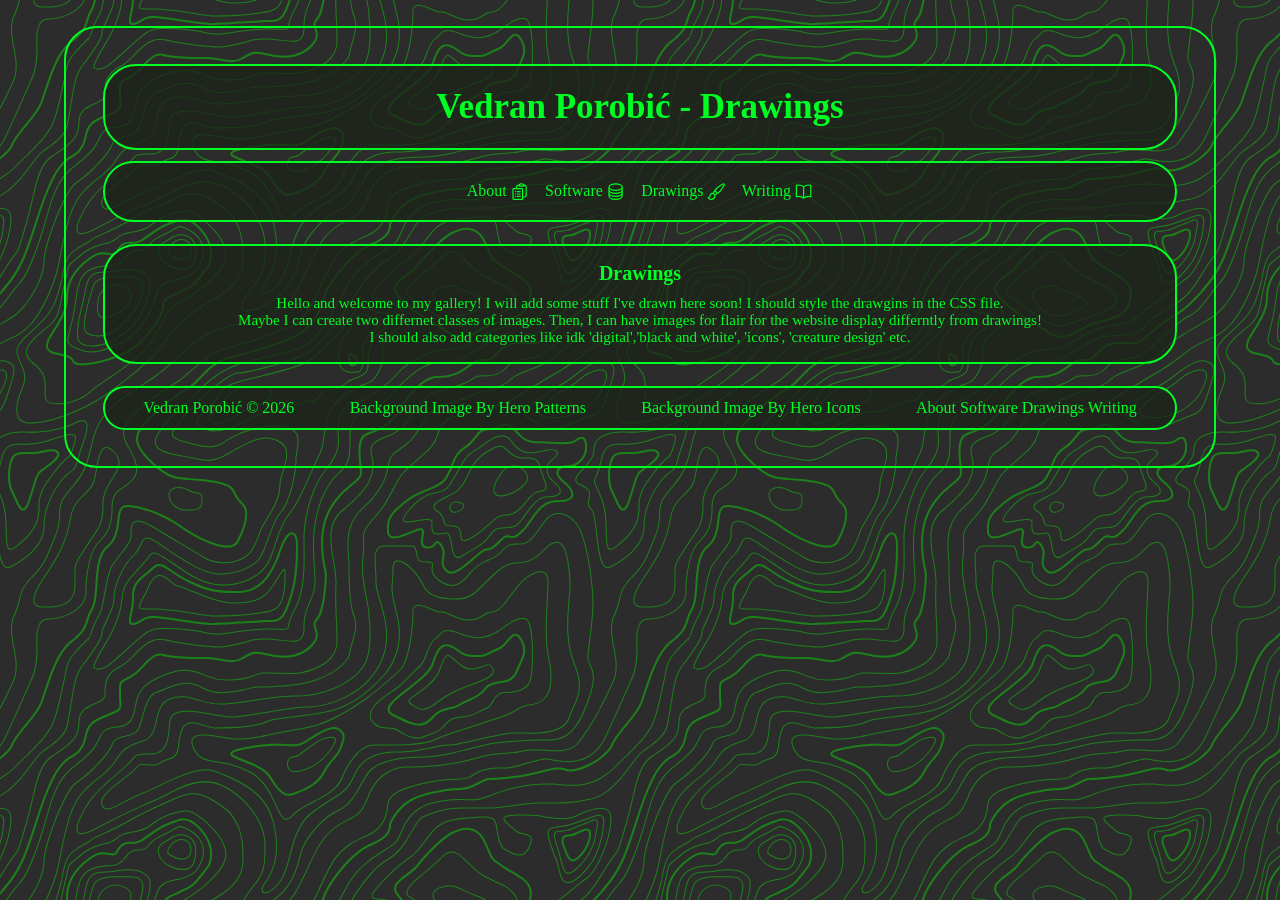
==== commit 879e2520: "Changed footer in other pages as well." ====
--- a/page_drawings.html
+++ b/page_drawings.html
@@ -40,18 +40,17 @@
     </div>
 
     <footer>
-        <div style="display: flex; align-items: center; justify-content: space-around;">
             <span>Vedran Porobić © 2026</span>
             <a class="footer_link" href="https://heropatterns.com/">Background Image By Hero Patterns</a>
             <a class="footer_link" href="https://heroicons.com/">Background Image By Hero Icons</a>
             <div>
-                <a class="footer_link" href=#about>About</a> 
-                <a class="footer_link" href=#software>Software</a> 
-                <a class="footer_link" href=#drawings>Drawings</a> 
-                <a class="footer_link" href=#writing>Writing</a>
+                <a class="footer_link" href="index.html">About</a> 
+                <a class="footer_link" href="page_software.html">Software</a> 
+                <a class="footer_link" href="page_drawings.html">Drawings</a> 
+                <a class="footer_link" href="page_writing.html">Writing</a>
             </div>
-        </div>
     </footer>
+
 
 </body>
 </html>
--- a/styles.css
+++ b/styles.css
@@ -21,7 +21,6 @@
   border-radius: 25pt;
   margin: 1%;
   padding: 1%;
-  text-align: center;
 }
 
 a {
@@ -79,11 +78,6 @@
   color: #1b2218;
 }
 
-ul li a:active {
-  background-color: #ffffff;
-  color: #1b2218;
-}
-
 .box {
   display: flex;
   justify-content: space-between;
@@ -101,10 +95,6 @@
   align-items: center;
 }
 
-div h2 {
-  text-align: center;
-}
-
 footer  {
   background-color: #1b2218bb;
   border: 2px solid #00ff22;
@@ -113,26 +103,24 @@
   padding: 1%;
   text-align: center;
   color: #00ff22;
+  display: flex;
+  align-items: center;
+  justify-content: space-around;
 }
 
 h1 {
   font-size: 35px;
-  text-align: center;
+  margin: 10px;
 }
 
 h2 {
   font-size: 20px;
-  text-align: center;
-}
-
-h3 {
-  font-size: 17px;
-  text-align: center;
+  margin: 5px;
 }
 
 p {
   font-size: 15px;
-  text-align: center;
+  margin: 5px;
 }
 
 /*For Smaller Screens*/
@@ -142,4 +130,8 @@
   flex-direction: column;
 }
 
+footer {
+  flex-direction: column;
+}
+
 }
